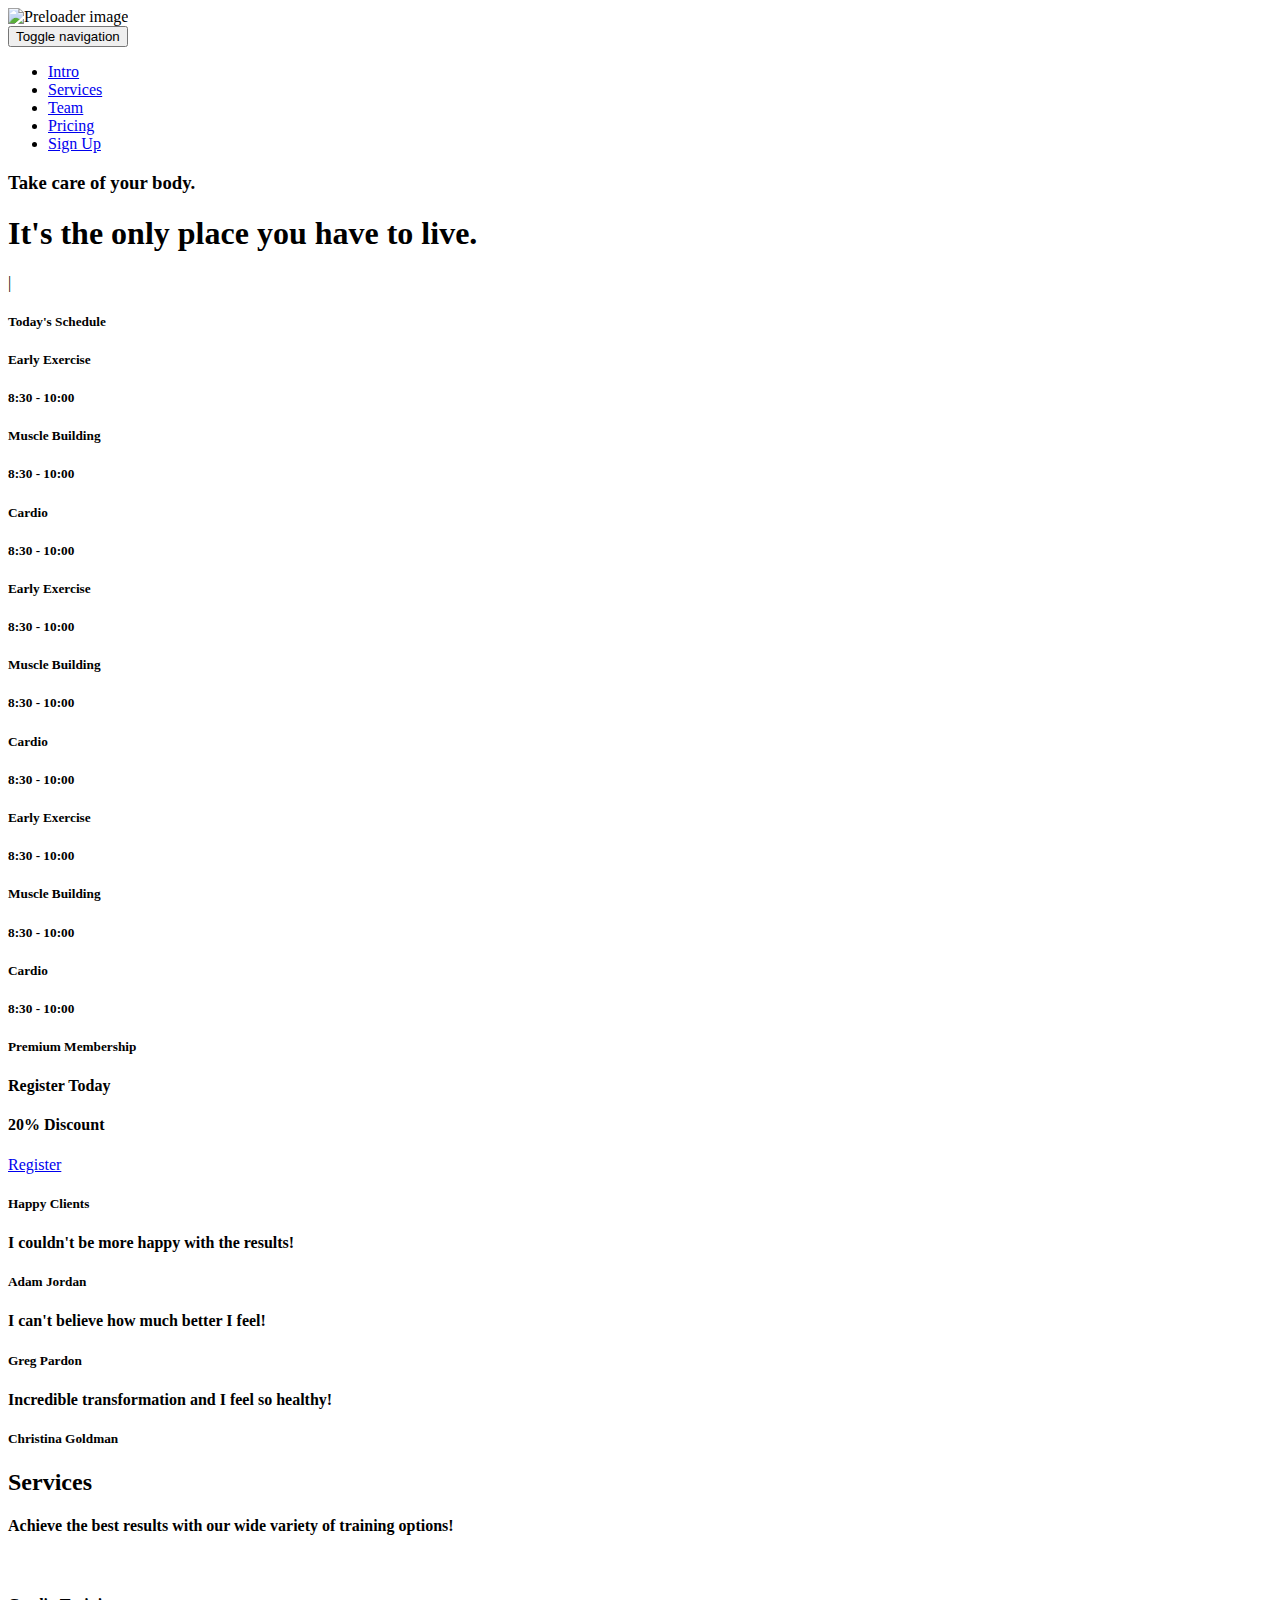
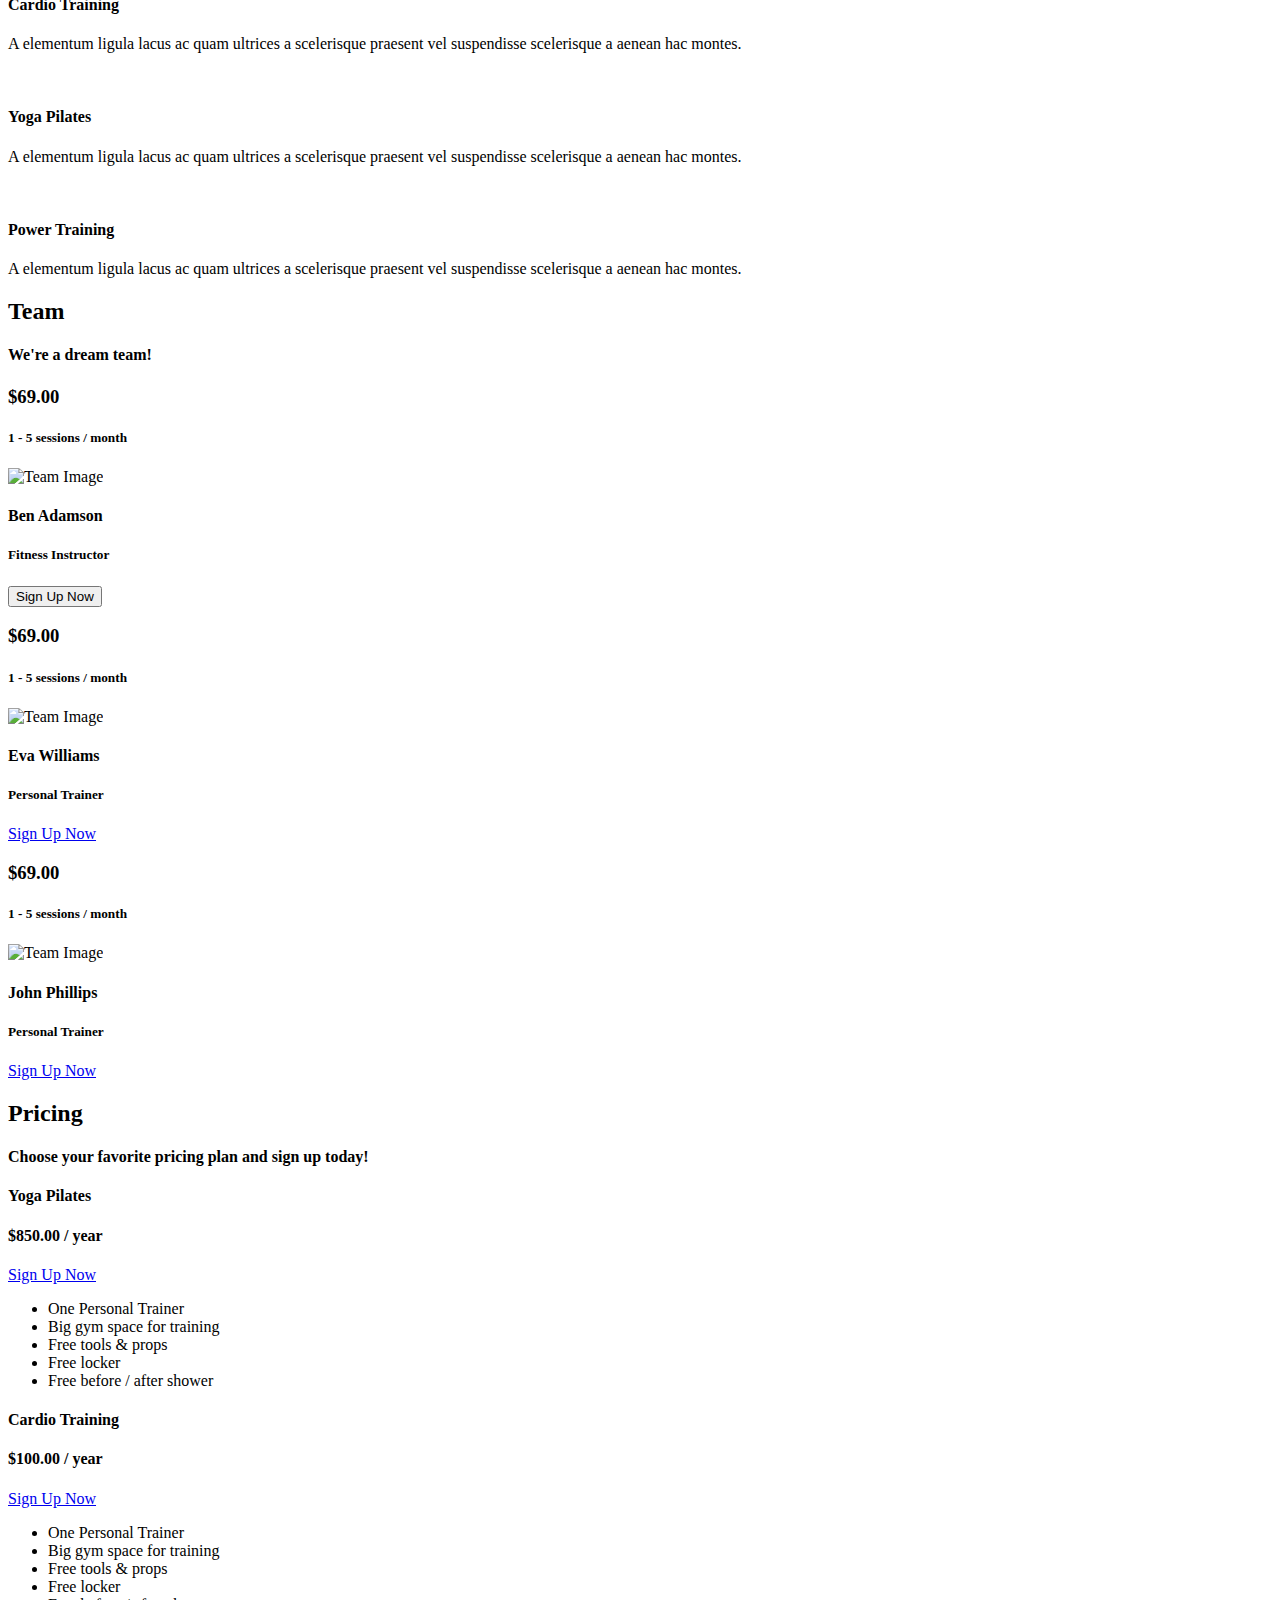
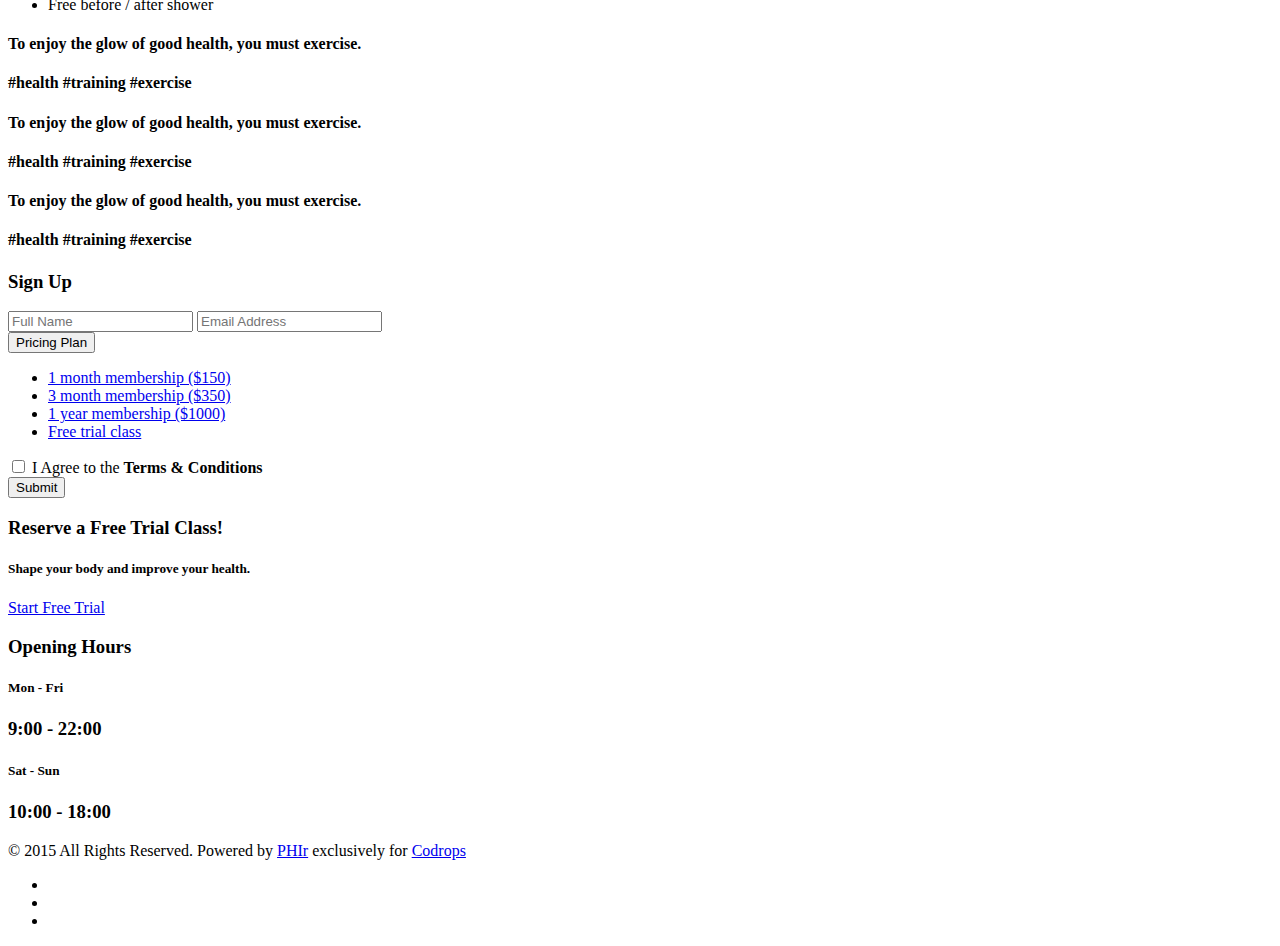
==== original/index.html @ c04156ba "Teste 1" ====
<!DOCTYPE html>
<html lang="en">

<head>
	<meta charset="UTF-8">
	<meta http-equiv="X-UA-Compatible" content="IE=edge">
	<meta name="viewport" content="width=device-width, initial-scale=1">
	<title>Cardio: Free One Page Template by Luka Cvetinovic</title>
	<meta name="description" content="Cardio is a free one page template made exclusively for Codrops by Luka Cvetinovic" />
	<meta name="keywords" content="html template, css, free, one page, gym, fitness, web design" />
	<meta name="author" content="Luka Cvetinovic for Codrops" />
	<!-- Favicons (created with http://realfavicongenerator.net/)-->
	<link rel="apple-touch-icon" sizes="57x57" href="img/favicons/apple-touch-icon-57x57.png">
	<link rel="apple-touch-icon" sizes="60x60" href="img/favicons/apple-touch-icon-60x60.png">
	<link rel="icon" type="image/png" href="img/favicons/favicon-32x32.png" sizes="32x32">
	<link rel="icon" type="image/png" href="img/favicons/favicon-16x16.png" sizes="16x16">
	<link rel="manifest" href="img/favicons/manifest.json">
	<link rel="shortcut icon" href="img/favicons/favicon.ico">
	<meta name="msapplication-TileColor" content="#00a8ff">
	<meta name="msapplication-config" content="img/favicons/browserconfig.xml">
	<meta name="theme-color" content="#ffffff">
	<!-- Normalize -->
	<link rel="stylesheet" type="text/css" href="css/normalize.css">
	<!-- Bootstrap -->
	<link rel="stylesheet" type="text/css" href="css/bootstrap.css">
	<!-- Owl -->
	<link rel="stylesheet" type="text/css" href="css/owl.css">
	<!-- Animate.css -->
	<link rel="stylesheet" type="text/css" href="css/animate.css">
	<!-- Font Awesome -->
	<link rel="stylesheet" type="text/css" href="fonts/font-awesome-4.1.0/css/font-awesome.min.css">
	<!-- Elegant Icons -->
	<link rel="stylesheet" type="text/css" href="fonts/eleganticons/et-icons.css">
	<!-- Main style -->
	<link rel="stylesheet" type="text/css" href="css/cardio.css">
</head>

<body>
	<div class="preloader">
		<img src="img/loader.gif" alt="Preloader image">
	</div>
	<nav class="navbar">
		<div class="container">
			<!-- Brand and toggle get grouped for better mobile display -->
			<div class="navbar-header">
				<button type="button" class="navbar-toggle collapsed" data-toggle="collapse" data-target="#bs-example-navbar-collapse-1">
					<span class="sr-only">Toggle navigation</span>
					<span class="icon-bar"></span>
					<span class="icon-bar"></span>
					<span class="icon-bar"></span>
				</button>
				<a class="navbar-brand" href="#"><img src="img/logo.png" data-active-url="img/logo-active.png" alt=""></a>
			</div>
			<!-- Collect the nav links, forms, and other content for toggling -->
			<div class="collapse navbar-collapse" id="bs-example-navbar-collapse-1">
				<ul class="nav navbar-nav navbar-right main-nav">
					<li><a href="#intro">Intro</a></li>
					<li><a href="#services">Services</a></li>
					<li><a href="#team">Team</a></li>
					<li><a href="#pricing">Pricing</a></li>
					<li><a href="#" data-toggle="modal" data-target="#modal1" class="btn btn-blue">Sign Up</a></li>
				</ul>
			</div>
			<!-- /.navbar-collapse -->
		</div>
		<!-- /.container-fluid -->
	</nav>
	<header id="intro">
		<div class="container">
			<div class="table">
				<div class="header-text">
					<div class="row">
						<div class="col-md-12 text-center">
							<h3 class="light white">Take care of your body.</h3>
							<h1 class="white typed">It's the only place you have to live.</h1>
							<span class="typed-cursor">|</span>
						</div>
					</div>
				</div>
			</div>
		</div>
	</header>
	<section>
		<div class="cut cut-top"></div>
		<div class="container">
			<div class="row intro-tables">
				<div class="col-md-4">
					<div class="intro-table intro-table-first">
						<h5 class="white heading">Today's Schedule</h5>
						<div class="owl-carousel owl-schedule bottom">
							<div class="item">
								<div class="schedule-row row">
									<div class="col-xs-6">
										<h5 class="regular white">Early Exercise</h5>
									</div>
									<div class="col-xs-6 text-right">
										<h5 class="white">8:30 - 10:00</h5>
									</div>
								</div>
								<div class="schedule-row row">
									<div class="col-xs-6">
										<h5 class="regular white">Muscle Building</h5>
									</div>
									<div class="col-xs-6 text-right">
										<h5 class="white">8:30 - 10:00</h5>
									</div>
								</div>
								<div class="schedule-row row">
									<div class="col-xs-6">
										<h5 class="regular white">Cardio</h5>
									</div>
									<div class="col-xs-6 text-right">
										<h5 class="white">8:30 - 10:00</h5>
									</div>
								</div>
							</div>
							<div class="item">
								<div class="schedule-row row">
									<div class="col-xs-6">
										<h5 class="regular white">Early Exercise</h5>
									</div>
									<div class="col-xs-6 text-right">
										<h5 class="white">8:30 - 10:00</h5>
									</div>
								</div>
								<div class="schedule-row row">
									<div class="col-xs-6">
										<h5 class="regular white">Muscle Building</h5>
									</div>
									<div class="col-xs-6 text-right">
										<h5 class="white">8:30 - 10:00</h5>
									</div>
								</div>
								<div class="schedule-row row">
									<div class="col-xs-6">
										<h5 class="regular white">Cardio</h5>
									</div>
									<div class="col-xs-6 text-right">
										<h5 class="white">8:30 - 10:00</h5>
									</div>
								</div>
							</div>
							<div class="item">
								<div class="schedule-row row">
									<div class="col-xs-6">
										<h5 class="regular white">Early Exercise</h5>
									</div>
									<div class="col-xs-6 text-right">
										<h5 class="white">8:30 - 10:00</h5>
									</div>
								</div>
								<div class="schedule-row row">
									<div class="col-xs-6">
										<h5 class="regular white">Muscle Building</h5>
									</div>
									<div class="col-xs-6 text-right">
										<h5 class="white">8:30 - 10:00</h5>
									</div>
								</div>
								<div class="schedule-row row">
									<div class="col-xs-6">
										<h5 class="regular white">Cardio</h5>
									</div>
									<div class="col-xs-6 text-right">
										<h5 class="white">8:30 - 10:00</h5>
									</div>
								</div>
							</div>
						</div>
					</div>
				</div>
				<div class="col-md-4">
					<div class="intro-table intro-table-hover">
						<h5 class="white heading hide-hover">Premium Membership</h5>
						<div class="bottom">
							<h4 class="white heading small-heading no-margin regular">Register Today</h4>
							<h4 class="white heading small-pt">20% Discount</h4>
							<a href="#" class="btn btn-white-fill expand">Register</a>
						</div>
					</div>
				</div>
				<div class="col-md-4">
					<div class="intro-table intro-table-third">
						<h5 class="white heading">Happy Clients</h5>
						<div class="owl-testimonials bottom">
							<div class="item">
								<h4 class="white heading content">I couldn't be more happy with the results!</h4>
								<h5 class="white heading light author">Adam Jordan</h5>
							</div>
							<div class="item">
								<h4 class="white heading content">I can't believe how much better I feel!</h4>
								<h5 class="white heading light author">Greg Pardon</h5>
							</div>
							<div class="item">
								<h4 class="white heading content">Incredible transformation and I feel so healthy!</h4>
								<h5 class="white heading light author">Christina Goldman</h5>
							</div>
						</div>
					</div>
				</div>
			</div>
		</div>
	</section>
	<section id="services" class="section section-padded">
		<div class="container">
			<div class="row text-center title">
				<h2>Services</h2>
				<h4 class="light muted">Achieve the best results with our wide variety of training options!</h4>
			</div>
			<div class="row services">
				<div class="col-md-4">
					<div class="service">
						<div class="icon-holder">
							<img src="img/icons/heart-blue.png" alt="" class="icon">
						</div>
						<h4 class="heading">Cardio Training</h4>
						<p class="description">A elementum ligula lacus ac quam ultrices a scelerisque praesent vel suspendisse scelerisque a aenean hac montes.</p>
					</div>
				</div>
				<div class="col-md-4">
					<div class="service">
						<div class="icon-holder">
							<img src="img/icons/guru-blue.png" alt="" class="icon">
						</div>
						<h4 class="heading">Yoga Pilates</h4>
						<p class="description">A elementum ligula lacus ac quam ultrices a scelerisque praesent vel suspendisse scelerisque a aenean hac montes.</p>
					</div>
				</div>
				<div class="col-md-4">
					<div class="service">
						<div class="icon-holder">
							<img src="img/icons/weight-blue.png" alt="" class="icon">
						</div>
						<h4 class="heading">Power Training</h4>
						<p class="description">A elementum ligula lacus ac quam ultrices a scelerisque praesent vel suspendisse scelerisque a aenean hac montes.</p>
					</div>
				</div>
			</div>
		</div>
		<div class="cut cut-bottom"></div>
	</section>
	<section id="team" class="section gray-bg">
		<div class="container">
			<div class="row title text-center">
				<h2 class="margin-top">Team</h2>
				<h4 class="light muted">We're a dream team!</h4>
			</div>
			<div class="row">
				<div class="col-md-4">
					<div class="team text-center">
						<div class="cover" style="background:url('img/team/team-cover1.jpg'); background-size:cover;">
							<div class="overlay text-center">
								<h3 class="white">$69.00</h3>
								<h5 class="light light-white">1 - 5 sessions / month</h5>
							</div>
						</div>
						<img src="img/team/team3.jpg" alt="Team Image" class="avatar">
						<div class="title">
							<h4>Ben Adamson</h4>
							<h5 class="muted regular">Fitness Instructor</h5>
						</div>
						<button data-toggle="modal" data-target="#modal1" class="btn btn-blue-fill">Sign Up Now</button>
					</div>
				</div>
				<div class="col-md-4">
					<div class="team text-center">
						<div class="cover" style="background:url('img/team/team-cover2.jpg'); background-size:cover;">
							<div class="overlay text-center">
								<h3 class="white">$69.00</h3>
								<h5 class="light light-white">1 - 5 sessions / month</h5>
							</div>
						</div>
						<img src="img/team/team1.jpg" alt="Team Image" class="avatar">
						<div class="title">
							<h4>Eva Williams</h4>
							<h5 class="muted regular">Personal Trainer</h5>
						</div>
						<a href="#" data-toggle="modal" data-target="#modal1" class="btn btn-blue-fill ripple">Sign Up Now</a>
					</div>
				</div>
				<div class="col-md-4">
					<div class="team text-center">
						<div class="cover" style="background:url('img/team/team-cover3.jpg'); background-size:cover;">
							<div class="overlay text-center">
								<h3 class="white">$69.00</h3>
								<h5 class="light light-white">1 - 5 sessions / month</h5>
							</div>
						</div>
						<img src="img/team/team2.jpg" alt="Team Image" class="avatar">
						<div class="title">
							<h4>John Phillips</h4>
							<h5 class="muted regular">Personal Trainer</h5>
						</div>
						<a href="#" data-toggle="modal" data-target="#modal1" class="btn btn-blue-fill ripple">Sign Up Now</a>
					</div>
				</div>
			</div>
		</div>
	</section>
	<section id="pricing" class="section">
		<div class="container">
			<div class="row title text-center">
				<h2 class="margin-top white">Pricing</h2>
				<h4 class="light white">Choose your favorite pricing plan and sign up today!</h4>
			</div>
			<div class="row no-margin">
				<div class="col-md-7 no-padding col-md-offset-5 pricings text-center">
					<div class="pricing">
						<div class="box-main active" data-img="img/pricing1.jpg">
							<h4 class="white">Yoga Pilates</h4>
							<h4 class="white regular light">$850.00 <span class="small-font">/ year</span></h4>
							<a href="#" data-toggle="modal" data-target="#modal1" class="btn btn-white-fill">Sign Up Now</a>
							<i class="info-icon icon_question"></i>
						</div>
						<div class="box-second active">
							<ul class="white-list text-left">
								<li>One Personal Trainer</li>
								<li>Big gym space for training</li>
								<li>Free tools &amp; props</li>
								<li>Free locker</li>
								<li>Free before / after shower</li>
							</ul>
						</div>
					</div>
					<div class="pricing">
						<div class="box-main" data-img="img/pricing2.jpg">
							<h4 class="white">Cardio Training</h4>
							<h4 class="white regular light">$100.00 <span class="small-font">/ year</span></h4>
							<a href="#" data-toggle="modal" data-target="#modal1" class="btn btn-white-fill">Sign Up Now</a>
							<i class="info-icon icon_question"></i>
						</div>
						<div class="box-second">
							<ul class="white-list text-left">
								<li>One Personal Trainer</li>
								<li>Big gym space for training</li>
								<li>Free tools &amp; props</li>
								<li>Free locker</li>
								<li>Free before / after shower</li>
							</ul>
						</div>
					</div>
				</div>
			</div>
		</div>
	</section>
	<section class="section section-padded blue-bg">
		<div class="container">
			<div class="row">
				<div class="col-md-8 col-md-offset-2">
					<div class="owl-twitter owl-carousel">
						<div class="item text-center">
							<i class="icon fa fa-twitter"></i>
							<h4 class="white light">To enjoy the glow of good health, you must exercise.</h4>
							<h4 class="light-white light">#health #training #exercise</h4>
						</div>
						<div class="item text-center">
							<i class="icon fa fa-twitter"></i>
							<h4 class="white light">To enjoy the glow of good health, you must exercise.</h4>
							<h4 class="light-white light">#health #training #exercise</h4>
						</div>
						<div class="item text-center">
							<i class="icon fa fa-twitter"></i>
							<h4 class="white light">To enjoy the glow of good health, you must exercise.</h4>
							<h4 class="light-white light">#health #training #exercise</h4>
						</div>
					</div>
				</div>
			</div>
		</div>
	</section>
	<div class="modal fade" id="modal1" tabindex="-1" role="dialog" aria-labelledby="myModalLabel" aria-hidden="true">
		<div class="modal-dialog">
			<div class="modal-content modal-popup">
				<a href="#" class="close-link"><i class="icon_close_alt2"></i></a>
				<h3 class="white">Sign Up</h3>
				<form action="" class="popup-form">
					<input type="text" class="form-control form-white" placeholder="Full Name">
					<input type="text" class="form-control form-white" placeholder="Email Address">
					<div class="dropdown">
						<button id="dLabel" class="form-control form-white dropdown" type="button" data-toggle="dropdown" aria-haspopup="true" aria-expanded="false">
							Pricing Plan
						</button>
						<ul class="dropdown-menu animated fadeIn" role="menu" aria-labelledby="dLabel">
							<li class="animated lightSpeedIn"><a href="#">1 month membership ($150)</a></li>
							<li class="animated lightSpeedIn"><a href="#">3 month membership ($350)</a></li>
							<li class="animated lightSpeedIn"><a href="#">1 year membership ($1000)</a></li>
							<li class="animated lightSpeedIn"><a href="#">Free trial class</a></li>
						</ul>
					</div>
					<div class="checkbox-holder text-left">
						<div class="checkbox">
							<input type="checkbox" value="None" id="squaredOne" name="check" />
							<label for="squaredOne"><span>I Agree to the <strong>Terms &amp; Conditions</strong></span></label>
						</div>
					</div>
					<button type="submit" class="btn btn-submit">Submit</button>
				</form>
			</div>
		</div>
	</div>
	<footer>
		<div class="container">
			<div class="row">
				<div class="col-sm-6 text-center-mobile">
					<h3 class="white">Reserve a Free Trial Class!</h3>
					<h5 class="light regular light-white">Shape your body and improve your health.</h5>
					<a href="#" class="btn btn-blue ripple trial-button">Start Free Trial</a>
				</div>
				<div class="col-sm-6 text-center-mobile">
					<h3 class="white">Opening Hours <span class="open-blink"></span></h3>
					<div class="row opening-hours">
						<div class="col-sm-6 text-center-mobile">
							<h5 class="light-white light">Mon - Fri</h5>
							<h3 class="regular white">9:00 - 22:00</h3>
						</div>
						<div class="col-sm-6 text-center-mobile">
							<h5 class="light-white light">Sat - Sun</h5>
							<h3 class="regular white">10:00 - 18:00</h3>
						</div>
					</div>
				</div>
			</div>
			<div class="row bottom-footer text-center-mobile">
				<div class="col-sm-8">
					<p>&copy; 2015 All Rights Reserved. Powered by <a href="http://www.phir.co/">PHIr</a> exclusively for <a href="http://tympanus.net/codrops/">Codrops</a></p>
				</div>
				<div class="col-sm-4 text-right text-center-mobile">
					<ul class="social-footer">
						<li><a href="http://www.facebook.com/pages/Codrops/159107397912"><i class="fa fa-facebook"></i></a></li>
						<li><a href="http://www.twitter.com/codrops"><i class="fa fa-twitter"></i></a></li>
						<li><a href="https://plus.google.com/101095823814290637419"><i class="fa fa-google-plus"></i></a></li>
					</ul>
				</div>
			</div>
		</div>
	</footer>
	<!-- Holder for mobile navigation -->
	<div class="mobile-nav">
		<ul>
		</ul>
		<a href="#" class="close-link"><i class="arrow_up"></i></a>
	</div>
	<!-- Scripts -->
	<script src="js/jquery-1.11.1.min.js"></script>
	<script src="js/owl.carousel.min.js"></script>
	<script src="js/bootstrap.min.js"></script>
	<script src="js/wow.min.js"></script>
	<script src="js/typewriter.js"></script>
	<script src="js/jquery.onepagenav.js"></script>
	<script src="js/main.js"></script>
</body>

</html>
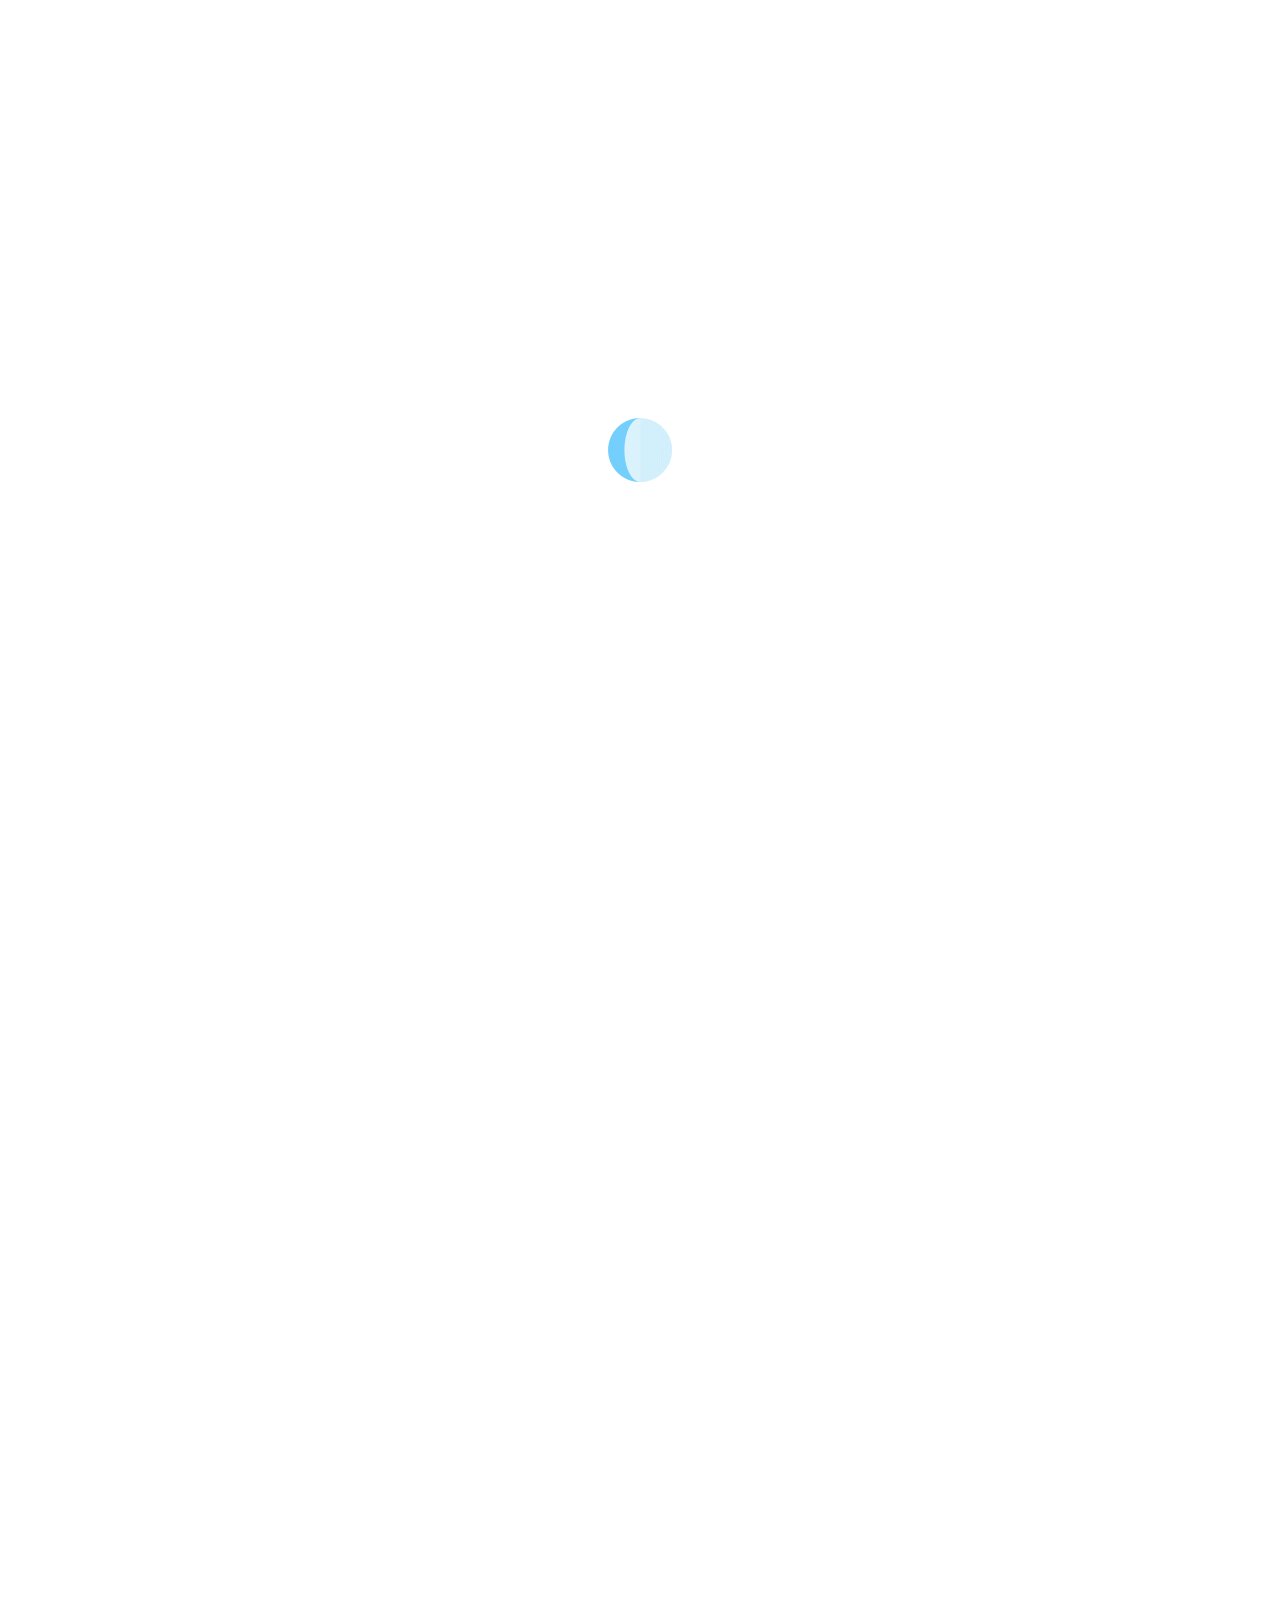
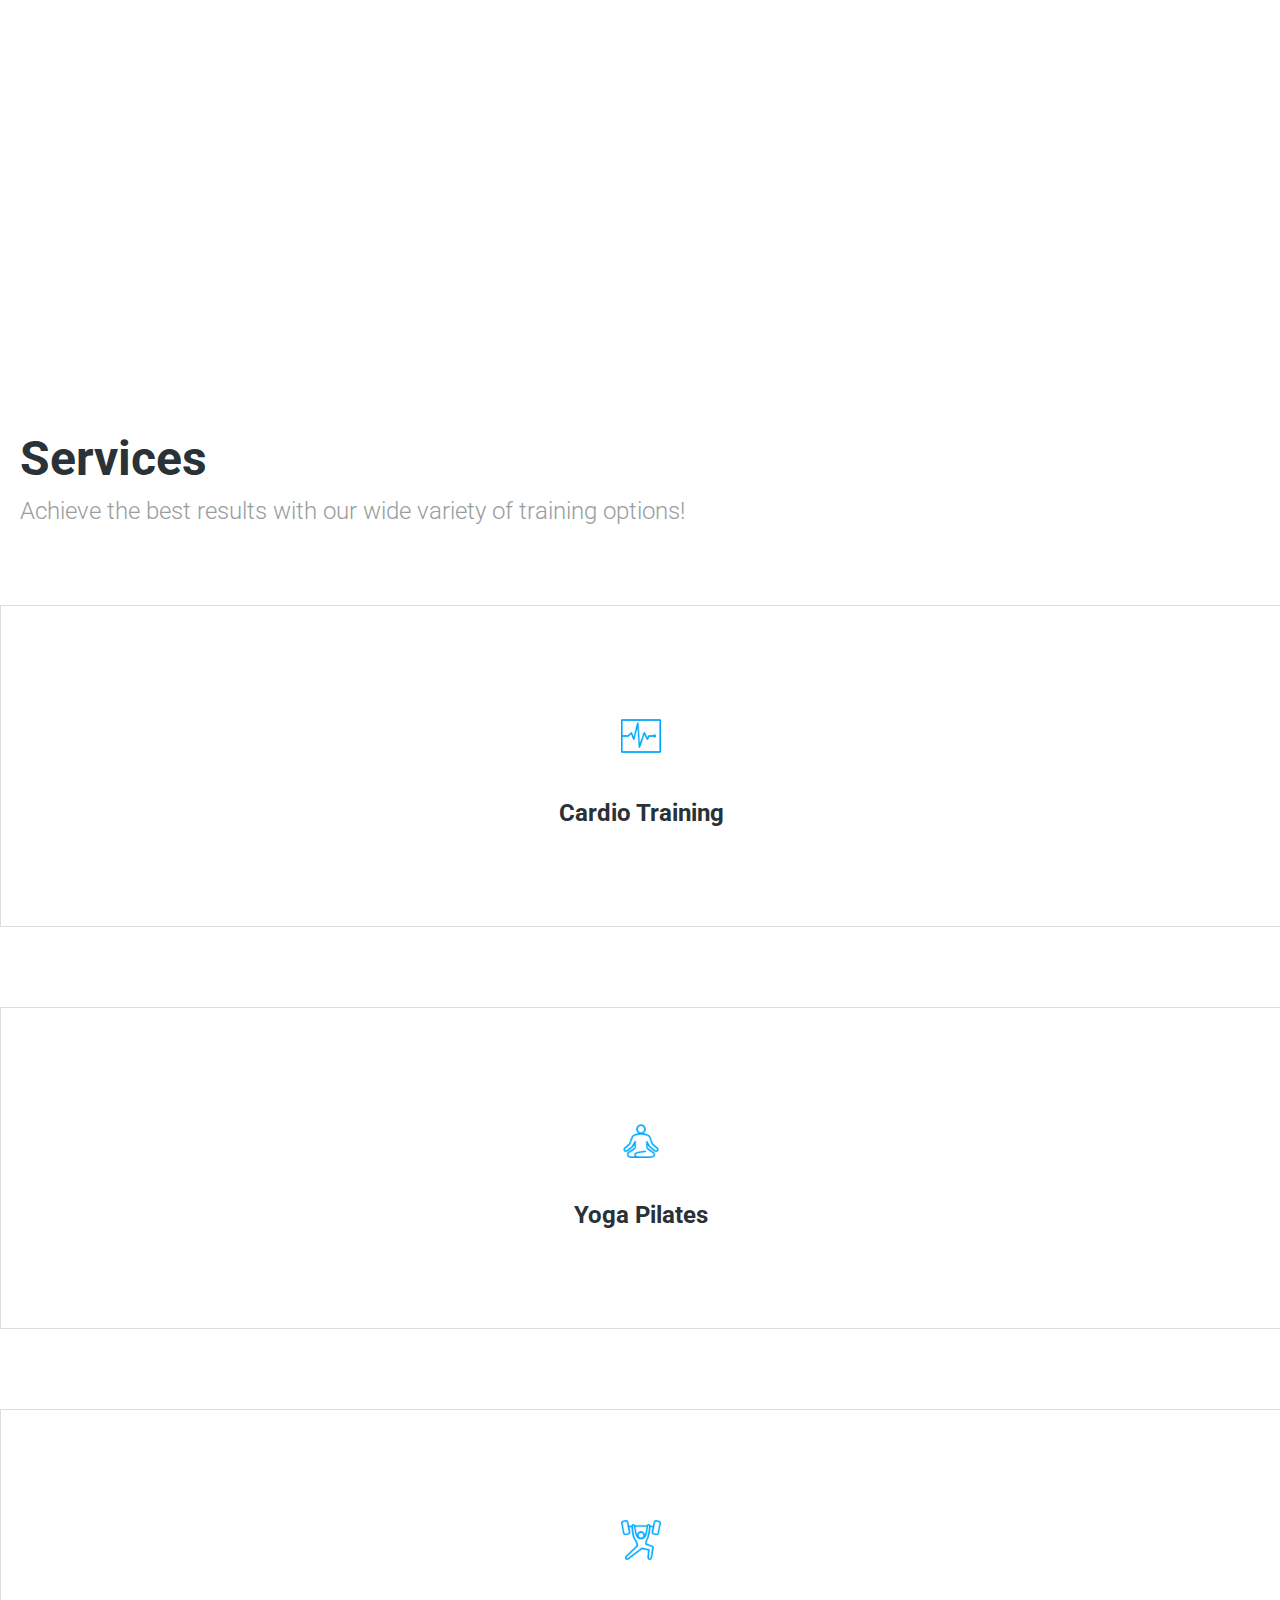
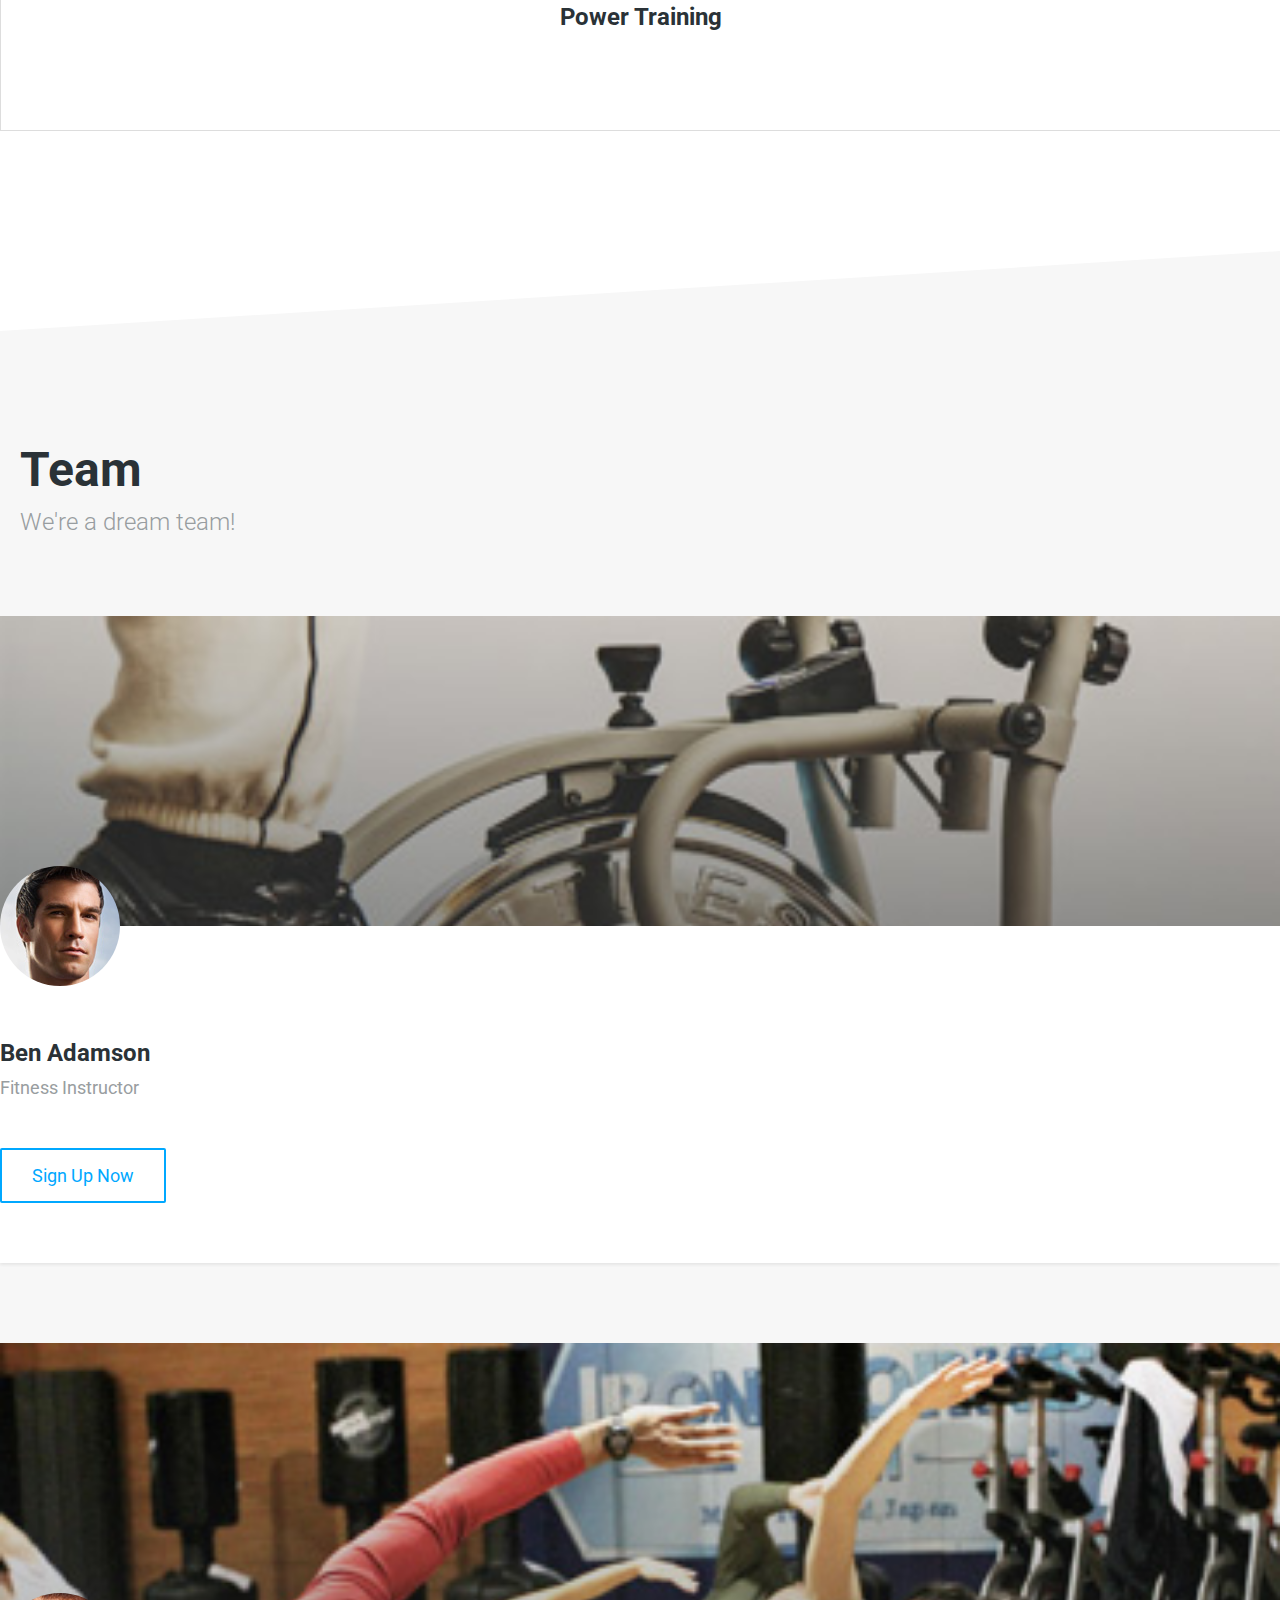
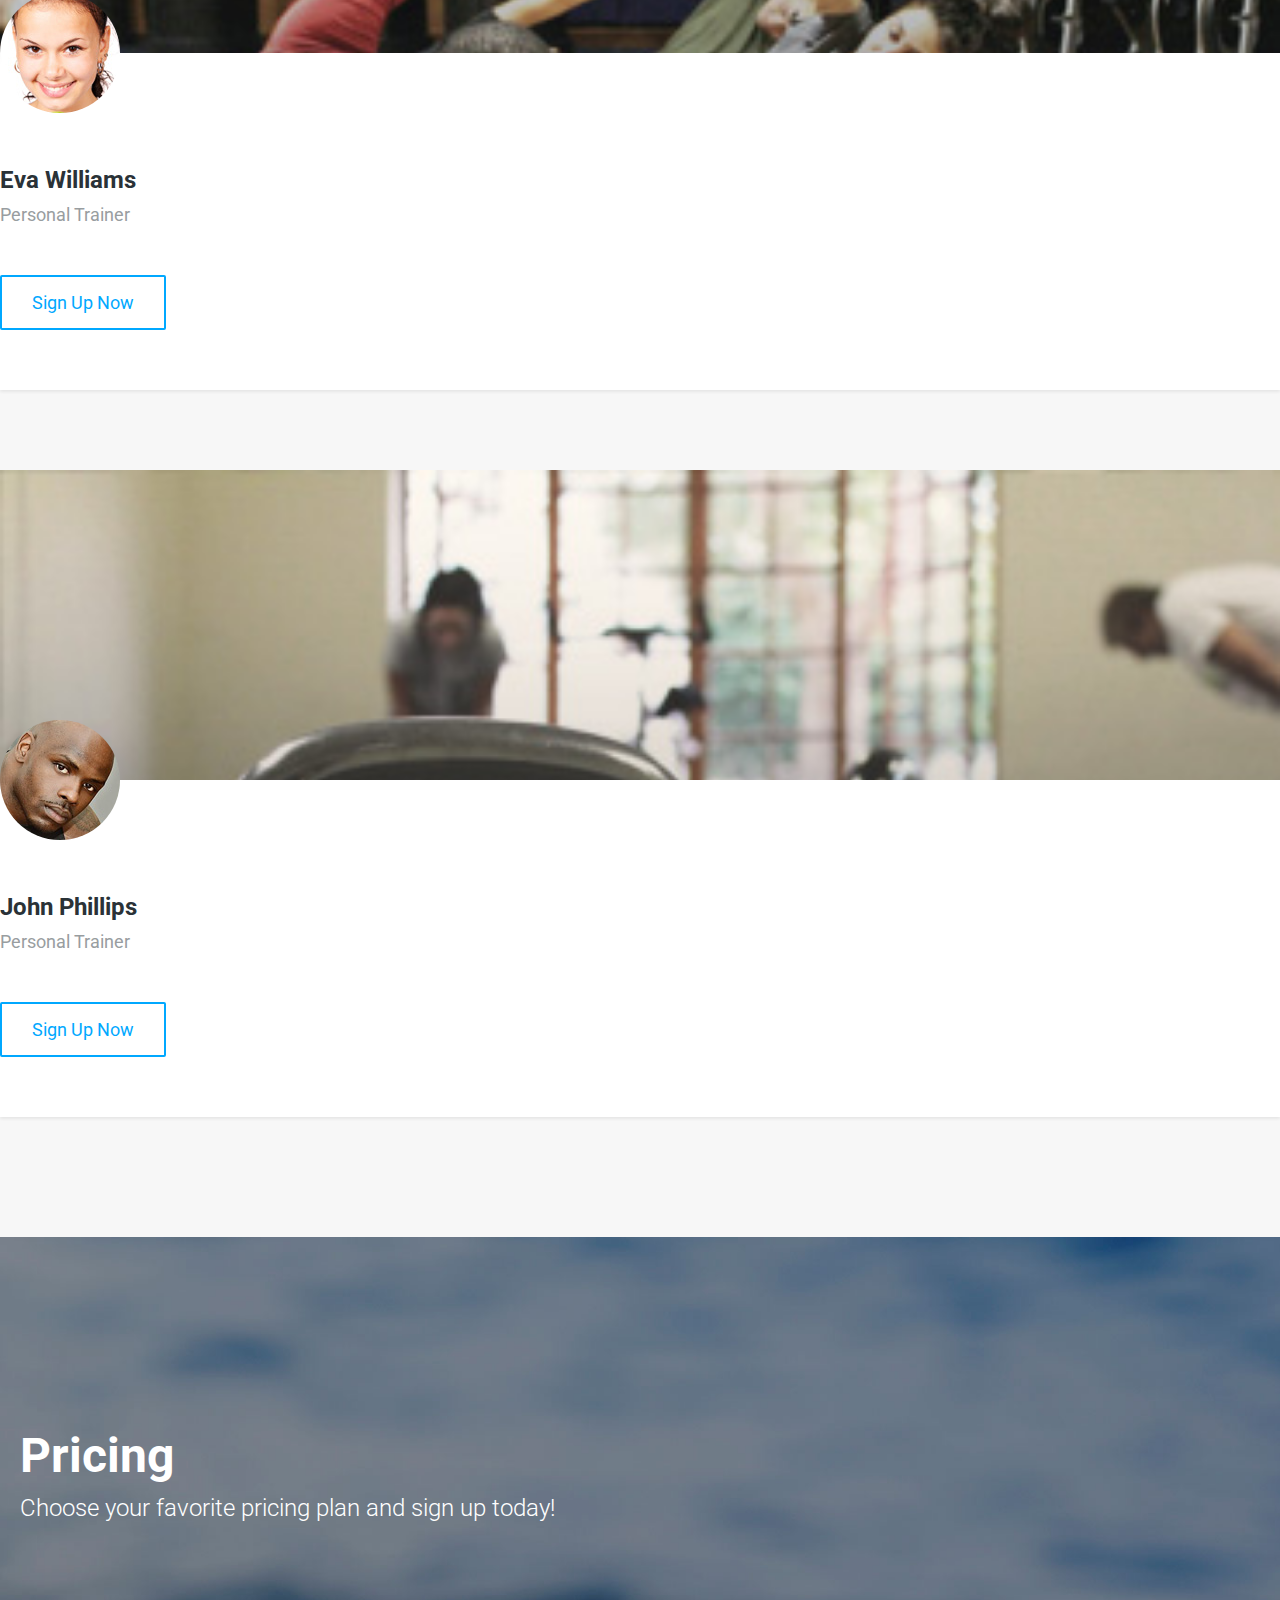
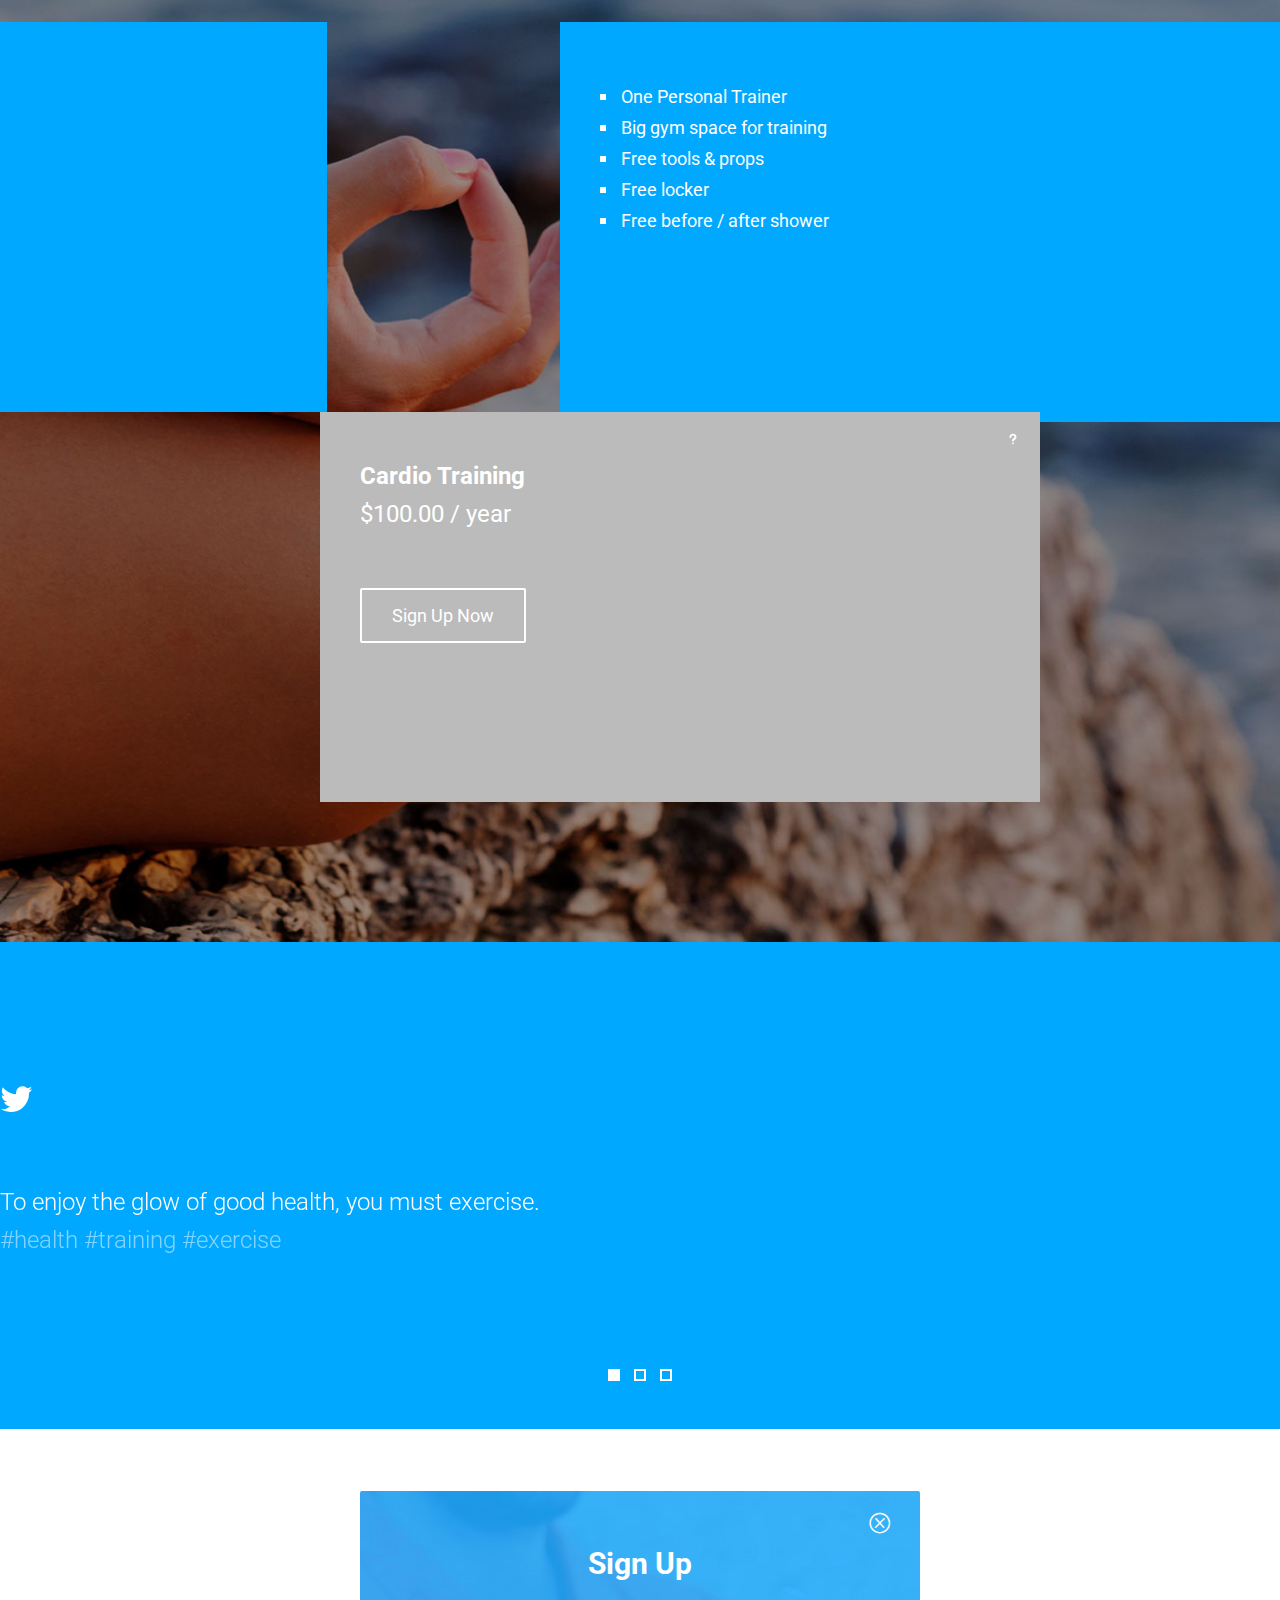
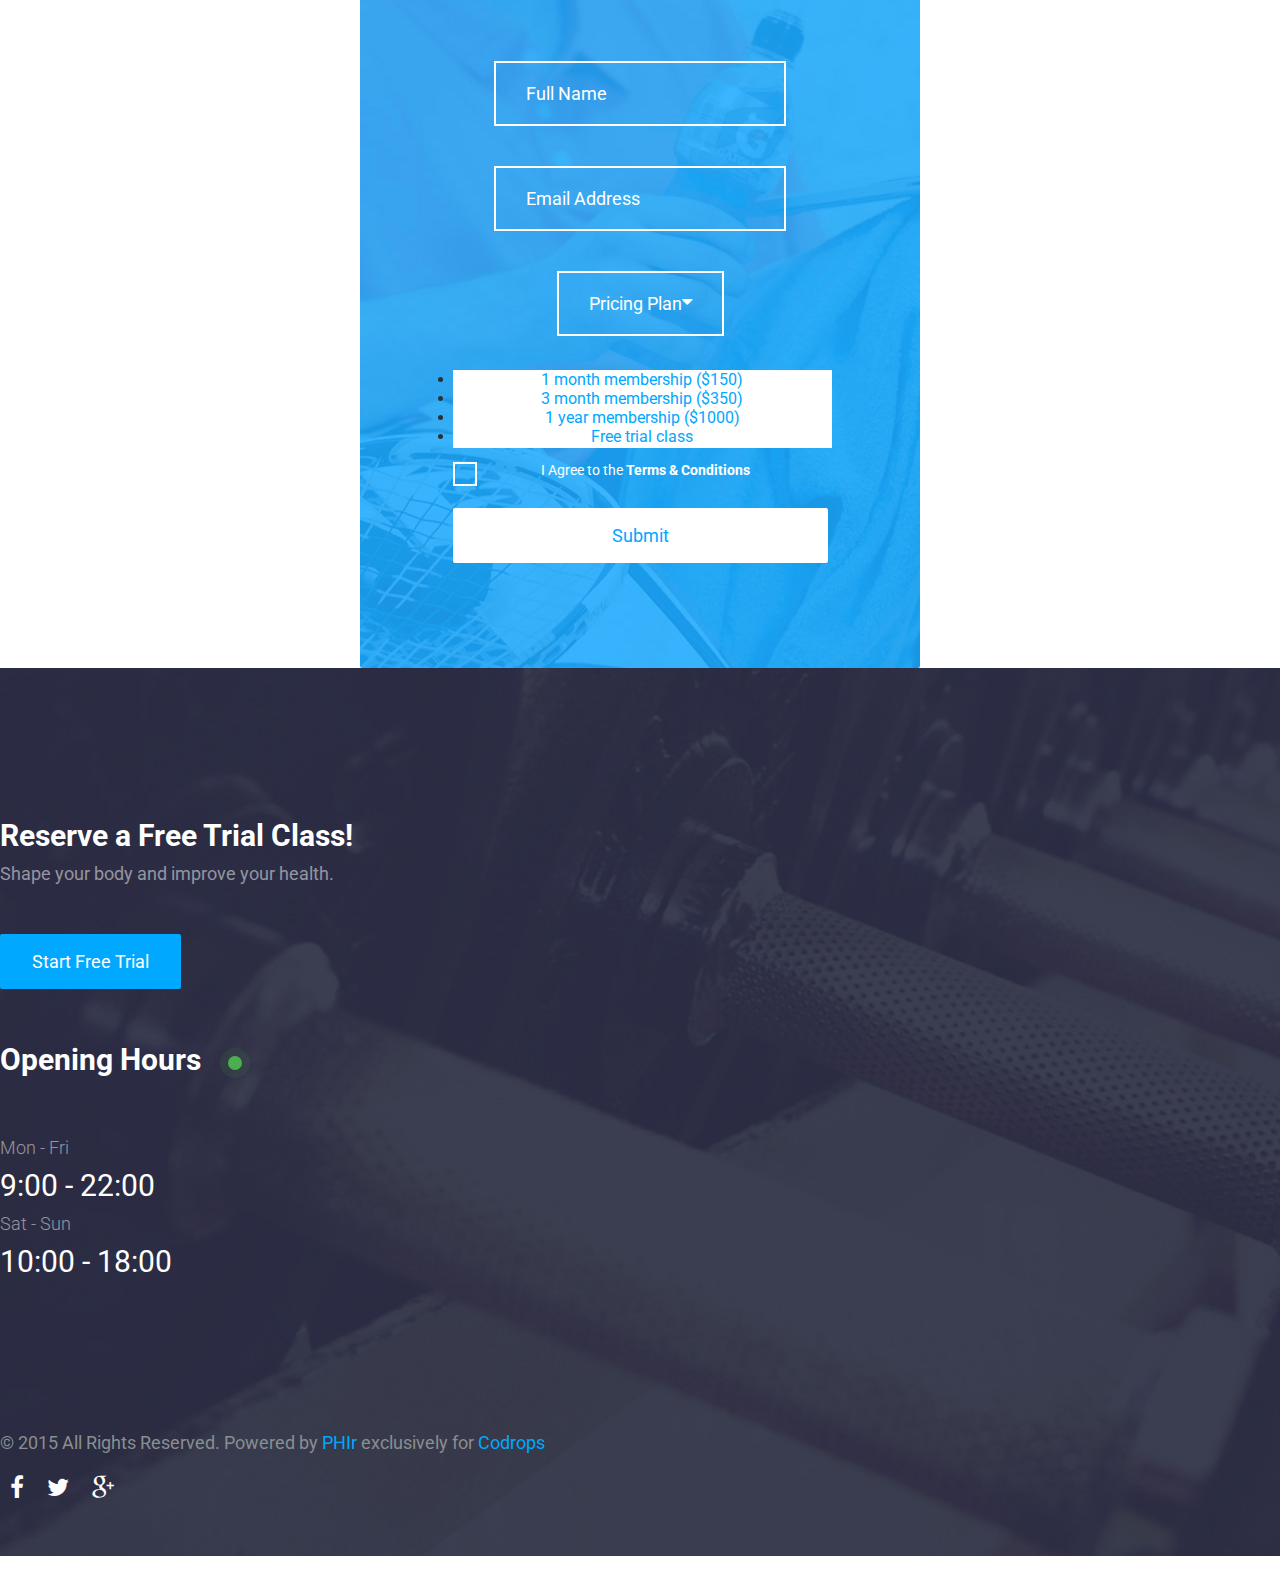
==== commit 7b5b3eda: "Modificacoes grandes no site" ====
--- a/original/index.html
+++ b/original/index.html
@@ -1,453 +1,453 @@
-<!DOCTYPE html>
-<html lang="en">
-
-<head>
-	<meta charset="UTF-8">
-	<meta http-equiv="X-UA-Compatible" content="IE=edge">
-	<meta name="viewport" content="width=device-width, initial-scale=1">
-	<title>Cardio: Free One Page Template by Luka Cvetinovic</title>
-	<meta name="description" content="Cardio is a free one page template made exclusively for Codrops by Luka Cvetinovic" />
-	<meta name="keywords" content="html template, css, free, one page, gym, fitness, web design" />
-	<meta name="author" content="Luka Cvetinovic for Codrops" />
-	<!-- Favicons (created with http://realfavicongenerator.net/)-->
-	<link rel="apple-touch-icon" sizes="57x57" href="img/favicons/apple-touch-icon-57x57.png">
-	<link rel="apple-touch-icon" sizes="60x60" href="img/favicons/apple-touch-icon-60x60.png">
-	<link rel="icon" type="image/png" href="img/favicons/favicon-32x32.png" sizes="32x32">
-	<link rel="icon" type="image/png" href="img/favicons/favicon-16x16.png" sizes="16x16">
-	<link rel="manifest" href="img/favicons/manifest.json">
-	<link rel="shortcut icon" href="img/favicons/favicon.ico">
-	<meta name="msapplication-TileColor" content="#00a8ff">
-	<meta name="msapplication-config" content="img/favicons/browserconfig.xml">
-	<meta name="theme-color" content="#ffffff">
-	<!-- Normalize -->
-	<link rel="stylesheet" type="text/css" href="css/normalize.css">
-	<!-- Bootstrap -->
-	<link rel="stylesheet" type="text/css" href="css/bootstrap.css">
-	<!-- Owl -->
-	<link rel="stylesheet" type="text/css" href="css/owl.css">
-	<!-- Animate.css -->
-	<link rel="stylesheet" type="text/css" href="css/animate.css">
-	<!-- Font Awesome -->
-	<link rel="stylesheet" type="text/css" href="fonts/font-awesome-4.1.0/css/font-awesome.min.css">
-	<!-- Elegant Icons -->
-	<link rel="stylesheet" type="text/css" href="fonts/eleganticons/et-icons.css">
-	<!-- Main style -->
-	<link rel="stylesheet" type="text/css" href="css/cardio.css">
-</head>
-
-<body>
-	<div class="preloader">
-		<img src="img/loader.gif" alt="Preloader image">
-	</div>
-	<nav class="navbar">
-		<div class="container">
-			<!-- Brand and toggle get grouped for better mobile display -->
-			<div class="navbar-header">
-				<button type="button" class="navbar-toggle collapsed" data-toggle="collapse" data-target="#bs-example-navbar-collapse-1">
-					<span class="sr-only">Toggle navigation</span>
-					<span class="icon-bar"></span>
-					<span class="icon-bar"></span>
-					<span class="icon-bar"></span>
-				</button>
-				<a class="navbar-brand" href="#"><img src="img/logo.png" data-active-url="img/logo-active.png" alt=""></a>
-			</div>
-			<!-- Collect the nav links, forms, and other content for toggling -->
-			<div class="collapse navbar-collapse" id="bs-example-navbar-collapse-1">
-				<ul class="nav navbar-nav navbar-right main-nav">
-					<li><a href="#intro">Intro</a></li>
-					<li><a href="#services">Services</a></li>
-					<li><a href="#team">Team</a></li>
-					<li><a href="#pricing">Pricing</a></li>
-					<li><a href="#" data-toggle="modal" data-target="#modal1" class="btn btn-blue">Sign Up</a></li>
-				</ul>
-			</div>
-			<!-- /.navbar-collapse -->
-		</div>
-		<!-- /.container-fluid -->
-	</nav>
-	<header id="intro">
-		<div class="container">
-			<div class="table">
-				<div class="header-text">
-					<div class="row">
-						<div class="col-md-12 text-center">
-							<h3 class="light white">Take care of your body.</h3>
-							<h1 class="white typed">It's the only place you have to live.</h1>
-							<span class="typed-cursor">|</span>
-						</div>
-					</div>
-				</div>
-			</div>
-		</div>
-	</header>
-	<section>
-		<div class="cut cut-top"></div>
-		<div class="container">
-			<div class="row intro-tables">
-				<div class="col-md-4">
-					<div class="intro-table intro-table-first">
-						<h5 class="white heading">Today's Schedule</h5>
-						<div class="owl-carousel owl-schedule bottom">
-							<div class="item">
-								<div class="schedule-row row">
-									<div class="col-xs-6">
-										<h5 class="regular white">Early Exercise</h5>
-									</div>
-									<div class="col-xs-6 text-right">
-										<h5 class="white">8:30 - 10:00</h5>
-									</div>
-								</div>
-								<div class="schedule-row row">
-									<div class="col-xs-6">
-										<h5 class="regular white">Muscle Building</h5>
-									</div>
-									<div class="col-xs-6 text-right">
-										<h5 class="white">8:30 - 10:00</h5>
-									</div>
-								</div>
-								<div class="schedule-row row">
-									<div class="col-xs-6">
-										<h5 class="regular white">Cardio</h5>
-									</div>
-									<div class="col-xs-6 text-right">
-										<h5 class="white">8:30 - 10:00</h5>
-									</div>
-								</div>
-							</div>
-							<div class="item">
-								<div class="schedule-row row">
-									<div class="col-xs-6">
-										<h5 class="regular white">Early Exercise</h5>
-									</div>
-									<div class="col-xs-6 text-right">
-										<h5 class="white">8:30 - 10:00</h5>
-									</div>
-								</div>
-								<div class="schedule-row row">
-									<div class="col-xs-6">
-										<h5 class="regular white">Muscle Building</h5>
-									</div>
-									<div class="col-xs-6 text-right">
-										<h5 class="white">8:30 - 10:00</h5>
-									</div>
-								</div>
-								<div class="schedule-row row">
-									<div class="col-xs-6">
-										<h5 class="regular white">Cardio</h5>
-									</div>
-									<div class="col-xs-6 text-right">
-										<h5 class="white">8:30 - 10:00</h5>
-									</div>
-								</div>
-							</div>
-							<div class="item">
-								<div class="schedule-row row">
-									<div class="col-xs-6">
-										<h5 class="regular white">Early Exercise</h5>
-									</div>
-									<div class="col-xs-6 text-right">
-										<h5 class="white">8:30 - 10:00</h5>
-									</div>
-								</div>
-								<div class="schedule-row row">
-									<div class="col-xs-6">
-										<h5 class="regular white">Muscle Building</h5>
-									</div>
-									<div class="col-xs-6 text-right">
-										<h5 class="white">8:30 - 10:00</h5>
-									</div>
-								</div>
-								<div class="schedule-row row">
-									<div class="col-xs-6">
-										<h5 class="regular white">Cardio</h5>
-									</div>
-									<div class="col-xs-6 text-right">
-										<h5 class="white">8:30 - 10:00</h5>
-									</div>
-								</div>
-							</div>
-						</div>
-					</div>
-				</div>
-				<div class="col-md-4">
-					<div class="intro-table intro-table-hover">
-						<h5 class="white heading hide-hover">Premium Membership</h5>
-						<div class="bottom">
-							<h4 class="white heading small-heading no-margin regular">Register Today</h4>
-							<h4 class="white heading small-pt">20% Discount</h4>
-							<a href="#" class="btn btn-white-fill expand">Register</a>
-						</div>
-					</div>
-				</div>
-				<div class="col-md-4">
-					<div class="intro-table intro-table-third">
-						<h5 class="white heading">Happy Clients</h5>
-						<div class="owl-testimonials bottom">
-							<div class="item">
-								<h4 class="white heading content">I couldn't be more happy with the results!</h4>
-								<h5 class="white heading light author">Adam Jordan</h5>
-							</div>
-							<div class="item">
-								<h4 class="white heading content">I can't believe how much better I feel!</h4>
-								<h5 class="white heading light author">Greg Pardon</h5>
-							</div>
-							<div class="item">
-								<h4 class="white heading content">Incredible transformation and I feel so healthy!</h4>
-								<h5 class="white heading light author">Christina Goldman</h5>
-							</div>
-						</div>
-					</div>
-				</div>
-			</div>
-		</div>
-	</section>
-	<section id="services" class="section section-padded">
-		<div class="container">
-			<div class="row text-center title">
-				<h2>Services</h2>
-				<h4 class="light muted">Achieve the best results with our wide variety of training options!</h4>
-			</div>
-			<div class="row services">
-				<div class="col-md-4">
-					<div class="service">
-						<div class="icon-holder">
-							<img src="img/icons/heart-blue.png" alt="" class="icon">
-						</div>
-						<h4 class="heading">Cardio Training</h4>
-						<p class="description">A elementum ligula lacus ac quam ultrices a scelerisque praesent vel suspendisse scelerisque a aenean hac montes.</p>
-					</div>
-				</div>
-				<div class="col-md-4">
-					<div class="service">
-						<div class="icon-holder">
-							<img src="img/icons/guru-blue.png" alt="" class="icon">
-						</div>
-						<h4 class="heading">Yoga Pilates</h4>
-						<p class="description">A elementum ligula lacus ac quam ultrices a scelerisque praesent vel suspendisse scelerisque a aenean hac montes.</p>
-					</div>
-				</div>
-				<div class="col-md-4">
-					<div class="service">
-						<div class="icon-holder">
-							<img src="img/icons/weight-blue.png" alt="" class="icon">
-						</div>
-						<h4 class="heading">Power Training</h4>
-						<p class="description">A elementum ligula lacus ac quam ultrices a scelerisque praesent vel suspendisse scelerisque a aenean hac montes.</p>
-					</div>
-				</div>
-			</div>
-		</div>
-		<div class="cut cut-bottom"></div>
-	</section>
-	<section id="team" class="section gray-bg">
-		<div class="container">
-			<div class="row title text-center">
-				<h2 class="margin-top">Team</h2>
-				<h4 class="light muted">We're a dream team!</h4>
-			</div>
-			<div class="row">
-				<div class="col-md-4">
-					<div class="team text-center">
-						<div class="cover" style="background:url('img/team/team-cover1.jpg'); background-size:cover;">
-							<div class="overlay text-center">
-								<h3 class="white">$69.00</h3>
-								<h5 class="light light-white">1 - 5 sessions / month</h5>
-							</div>
-						</div>
-						<img src="img/team/team3.jpg" alt="Team Image" class="avatar">
-						<div class="title">
-							<h4>Ben Adamson</h4>
-							<h5 class="muted regular">Fitness Instructor</h5>
-						</div>
-						<button data-toggle="modal" data-target="#modal1" class="btn btn-blue-fill">Sign Up Now</button>
-					</div>
-				</div>
-				<div class="col-md-4">
-					<div class="team text-center">
-						<div class="cover" style="background:url('img/team/team-cover2.jpg'); background-size:cover;">
-							<div class="overlay text-center">
-								<h3 class="white">$69.00</h3>
-								<h5 class="light light-white">1 - 5 sessions / month</h5>
-							</div>
-						</div>
-						<img src="img/team/team1.jpg" alt="Team Image" class="avatar">
-						<div class="title">
-							<h4>Eva Williams</h4>
-							<h5 class="muted regular">Personal Trainer</h5>
-						</div>
-						<a href="#" data-toggle="modal" data-target="#modal1" class="btn btn-blue-fill ripple">Sign Up Now</a>
-					</div>
-				</div>
-				<div class="col-md-4">
-					<div class="team text-center">
-						<div class="cover" style="background:url('img/team/team-cover3.jpg'); background-size:cover;">
-							<div class="overlay text-center">
-								<h3 class="white">$69.00</h3>
-								<h5 class="light light-white">1 - 5 sessions / month</h5>
-							</div>
-						</div>
-						<img src="img/team/team2.jpg" alt="Team Image" class="avatar">
-						<div class="title">
-							<h4>John Phillips</h4>
-							<h5 class="muted regular">Personal Trainer</h5>
-						</div>
-						<a href="#" data-toggle="modal" data-target="#modal1" class="btn btn-blue-fill ripple">Sign Up Now</a>
-					</div>
-				</div>
-			</div>
-		</div>
-	</section>
-	<section id="pricing" class="section">
-		<div class="container">
-			<div class="row title text-center">
-				<h2 class="margin-top white">Pricing</h2>
-				<h4 class="light white">Choose your favorite pricing plan and sign up today!</h4>
-			</div>
-			<div class="row no-margin">
-				<div class="col-md-7 no-padding col-md-offset-5 pricings text-center">
-					<div class="pricing">
-						<div class="box-main active" data-img="img/pricing1.jpg">
-							<h4 class="white">Yoga Pilates</h4>
-							<h4 class="white regular light">$850.00 <span class="small-font">/ year</span></h4>
-							<a href="#" data-toggle="modal" data-target="#modal1" class="btn btn-white-fill">Sign Up Now</a>
-							<i class="info-icon icon_question"></i>
-						</div>
-						<div class="box-second active">
-							<ul class="white-list text-left">
-								<li>One Personal Trainer</li>
-								<li>Big gym space for training</li>
-								<li>Free tools &amp; props</li>
-								<li>Free locker</li>
-								<li>Free before / after shower</li>
-							</ul>
-						</div>
-					</div>
-					<div class="pricing">
-						<div class="box-main" data-img="img/pricing2.jpg">
-							<h4 class="white">Cardio Training</h4>
-							<h4 class="white regular light">$100.00 <span class="small-font">/ year</span></h4>
-							<a href="#" data-toggle="modal" data-target="#modal1" class="btn btn-white-fill">Sign Up Now</a>
-							<i class="info-icon icon_question"></i>
-						</div>
-						<div class="box-second">
-							<ul class="white-list text-left">
-								<li>One Personal Trainer</li>
-								<li>Big gym space for training</li>
-								<li>Free tools &amp; props</li>
-								<li>Free locker</li>
-								<li>Free before / after shower</li>
-							</ul>
-						</div>
-					</div>
-				</div>
-			</div>
-		</div>
-	</section>
-	<section class="section section-padded blue-bg">
-		<div class="container">
-			<div class="row">
-				<div class="col-md-8 col-md-offset-2">
-					<div class="owl-twitter owl-carousel">
-						<div class="item text-center">
-							<i class="icon fa fa-twitter"></i>
-							<h4 class="white light">To enjoy the glow of good health, you must exercise.</h4>
-							<h4 class="light-white light">#health #training #exercise</h4>
-						</div>
-						<div class="item text-center">
-							<i class="icon fa fa-twitter"></i>
-							<h4 class="white light">To enjoy the glow of good health, you must exercise.</h4>
-							<h4 class="light-white light">#health #training #exercise</h4>
-						</div>
-						<div class="item text-center">
-							<i class="icon fa fa-twitter"></i>
-							<h4 class="white light">To enjoy the glow of good health, you must exercise.</h4>
-							<h4 class="light-white light">#health #training #exercise</h4>
-						</div>
-					</div>
-				</div>
-			</div>
-		</div>
-	</section>
-	<div class="modal fade" id="modal1" tabindex="-1" role="dialog" aria-labelledby="myModalLabel" aria-hidden="true">
-		<div class="modal-dialog">
-			<div class="modal-content modal-popup">
-				<a href="#" class="close-link"><i class="icon_close_alt2"></i></a>
-				<h3 class="white">Sign Up</h3>
-				<form action="" class="popup-form">
-					<input type="text" class="form-control form-white" placeholder="Full Name">
-					<input type="text" class="form-control form-white" placeholder="Email Address">
-					<div class="dropdown">
-						<button id="dLabel" class="form-control form-white dropdown" type="button" data-toggle="dropdown" aria-haspopup="true" aria-expanded="false">
-							Pricing Plan
-						</button>
-						<ul class="dropdown-menu animated fadeIn" role="menu" aria-labelledby="dLabel">
-							<li class="animated lightSpeedIn"><a href="#">1 month membership ($150)</a></li>
-							<li class="animated lightSpeedIn"><a href="#">3 month membership ($350)</a></li>
-							<li class="animated lightSpeedIn"><a href="#">1 year membership ($1000)</a></li>
-							<li class="animated lightSpeedIn"><a href="#">Free trial class</a></li>
-						</ul>
-					</div>
-					<div class="checkbox-holder text-left">
-						<div class="checkbox">
-							<input type="checkbox" value="None" id="squaredOne" name="check" />
-							<label for="squaredOne"><span>I Agree to the <strong>Terms &amp; Conditions</strong></span></label>
-						</div>
-					</div>
-					<button type="submit" class="btn btn-submit">Submit</button>
-				</form>
-			</div>
-		</div>
-	</div>
-	<footer>
-		<div class="container">
-			<div class="row">
-				<div class="col-sm-6 text-center-mobile">
-					<h3 class="white">Reserve a Free Trial Class!</h3>
-					<h5 class="light regular light-white">Shape your body and improve your health.</h5>
-					<a href="#" class="btn btn-blue ripple trial-button">Start Free Trial</a>
-				</div>
-				<div class="col-sm-6 text-center-mobile">
-					<h3 class="white">Opening Hours <span class="open-blink"></span></h3>
-					<div class="row opening-hours">
-						<div class="col-sm-6 text-center-mobile">
-							<h5 class="light-white light">Mon - Fri</h5>
-							<h3 class="regular white">9:00 - 22:00</h3>
-						</div>
-						<div class="col-sm-6 text-center-mobile">
-							<h5 class="light-white light">Sat - Sun</h5>
-							<h3 class="regular white">10:00 - 18:00</h3>
-						</div>
-					</div>
-				</div>
-			</div>
-			<div class="row bottom-footer text-center-mobile">
-				<div class="col-sm-8">
-					<p>&copy; 2015 All Rights Reserved. Powered by <a href="http://www.phir.co/">PHIr</a> exclusively for <a href="http://tympanus.net/codrops/">Codrops</a></p>
-				</div>
-				<div class="col-sm-4 text-right text-center-mobile">
-					<ul class="social-footer">
-						<li><a href="http://www.facebook.com/pages/Codrops/159107397912"><i class="fa fa-facebook"></i></a></li>
-						<li><a href="http://www.twitter.com/codrops"><i class="fa fa-twitter"></i></a></li>
-						<li><a href="https://plus.google.com/101095823814290637419"><i class="fa fa-google-plus"></i></a></li>
-					</ul>
-				</div>
-			</div>
-		</div>
-	</footer>
-	<!-- Holder for mobile navigation -->
-	<div class="mobile-nav">
-		<ul>
-		</ul>
-		<a href="#" class="close-link"><i class="arrow_up"></i></a>
-	</div>
-	<!-- Scripts -->
-	<script src="js/jquery-1.11.1.min.js"></script>
-	<script src="js/owl.carousel.min.js"></script>
-	<script src="js/bootstrap.min.js"></script>
-	<script src="js/wow.min.js"></script>
-	<script src="js/typewriter.js"></script>
-	<script src="js/jquery.onepagenav.js"></script>
-	<script src="js/main.js"></script>
-</body>
-
-</html>
+<!DOCTYPE html>
+<html lang="en">
+
+<head>
+	<meta charset="UTF-8">
+	<meta http-equiv="X-UA-Compatible" content="IE=edge">
+	<meta name="viewport" content="width=device-width, initial-scale=1">
+	<title>Cardio: Free One Page Template by Luka Cvetinovic</title>
+	<meta name="description" content="Cardio is a free one page template made exclusively for Codrops by Luka Cvetinovic" />
+	<meta name="keywords" content="html template, css, free, one page, gym, fitness, web design" />
+	<meta name="author" content="Luka Cvetinovic for Codrops" />
+	<!-- Favicons (created with http://realfavicongenerator.net/)-->
+	<link rel="apple-touch-icon" sizes="57x57" href="img/favicons/apple-touch-icon-57x57.png">
+	<link rel="apple-touch-icon" sizes="60x60" href="img/favicons/apple-touch-icon-60x60.png">
+	<link rel="icon" type="image/png" href="img/favicons/favicon-32x32.png" sizes="32x32">
+	<link rel="icon" type="image/png" href="img/favicons/favicon-16x16.png" sizes="16x16">
+	<link rel="manifest" href="img/favicons/manifest.json">
+	<link rel="shortcut icon" href="img/favicons/favicon.ico">
+	<meta name="msapplication-TileColor" content="#00a8ff">
+	<meta name="msapplication-config" content="img/favicons/browserconfig.xml">
+	<meta name="theme-color" content="#ffffff">
+	<!-- Normalize -->
+	<link rel="stylesheet" type="text/css" href="css/normalize.css">
+	<!-- Bootstrap -->
+	<link rel="stylesheet" type="text/css" href="css/bootstrap.css">
+	<!-- Owl -->
+	<link rel="stylesheet" type="text/css" href="css/owl.css">
+	<!-- Animate.css -->
+	<link rel="stylesheet" type="text/css" href="css/animate.css">
+	<!-- Font Awesome -->
+	<link rel="stylesheet" type="text/css" href="fonts/font-awesome-4.1.0/css/font-awesome.min.css">
+	<!-- Elegant Icons -->
+	<link rel="stylesheet" type="text/css" href="fonts/eleganticons/et-icons.css">
+	<!-- Main style -->
+	<link rel="stylesheet" type="text/css" href="css/cardio.css">
+</head>
+
+<body>
+	<div class="preloader">
+		<img src="img/loader.gif" alt="Preloader image">
+	</div>
+	<nav class="navbar">
+		<div class="container">
+			<!-- Brand and toggle get grouped for better mobile display -->
+			<div class="navbar-header">
+				<button type="button" class="navbar-toggle collapsed" data-toggle="collapse" data-target="#bs-example-navbar-collapse-1">
+					<span class="sr-only">Toggle navigation</span>
+					<span class="icon-bar"></span>
+					<span class="icon-bar"></span>
+					<span class="icon-bar"></span>
+				</button>
+				<a class="navbar-brand" href="#"><img src="img/logo.png" data-active-url="img/logo-active.png" alt=""></a>
+			</div>
+			<!-- Collect the nav links, forms, and other content for toggling -->
+			<div class="collapse navbar-collapse" id="bs-example-navbar-collapse-1">
+				<ul class="nav navbar-nav navbar-right main-nav">
+					<li><a href="#intro">Intro</a></li>
+					<li><a href="#services">Services</a></li>
+					<li><a href="#team">Team</a></li>
+					<li><a href="#pricing">Pricing</a></li>
+					<li><a href="#" data-toggle="modal" data-target="#modal1" class="btn btn-blue">Sign Up</a></li>
+				</ul>
+			</div>
+			<!-- /.navbar-collapse -->
+		</div>
+		<!-- /.container-fluid -->
+	</nav>
+	<header id="intro">
+		<div class="container">
+			<div class="table">
+				<div class="header-text">
+					<div class="row">
+						<div class="col-md-12 text-center">
+							<h3 class="light white">Take care of your body.</h3>
+							<h1 class="white typed">It's the only place you have to live.</h1>
+							<span class="typed-cursor">|</span>
+						</div>
+					</div>
+				</div>
+			</div>
+		</div>
+	</header>
+	<section>
+		<div class="cut cut-top"></div>
+		<div class="container">
+			<div class="row intro-tables">
+				<div class="col-md-4">
+					<div class="intro-table intro-table-first">
+						<h5 class="white heading">Today's Schedule</h5>
+						<div class="owl-carousel owl-schedule bottom">
+							<div class="item">
+								<div class="schedule-row row">
+									<div class="col-xs-6">
+										<h5 class="regular white">Early Exercise</h5>
+									</div>
+									<div class="col-xs-6 text-right">
+										<h5 class="white">8:30 - 10:00</h5>
+									</div>
+								</div>
+								<div class="schedule-row row">
+									<div class="col-xs-6">
+										<h5 class="regular white">Muscle Building</h5>
+									</div>
+									<div class="col-xs-6 text-right">
+										<h5 class="white">8:30 - 10:00</h5>
+									</div>
+								</div>
+								<div class="schedule-row row">
+									<div class="col-xs-6">
+										<h5 class="regular white">Cardio</h5>
+									</div>
+									<div class="col-xs-6 text-right">
+										<h5 class="white">8:30 - 10:00</h5>
+									</div>
+								</div>
+							</div>
+							<div class="item">
+								<div class="schedule-row row">
+									<div class="col-xs-6">
+										<h5 class="regular white">Early Exercise</h5>
+									</div>
+									<div class="col-xs-6 text-right">
+										<h5 class="white">8:30 - 10:00</h5>
+									</div>
+								</div>
+								<div class="schedule-row row">
+									<div class="col-xs-6">
+										<h5 class="regular white">Muscle Building</h5>
+									</div>
+									<div class="col-xs-6 text-right">
+										<h5 class="white">8:30 - 10:00</h5>
+									</div>
+								</div>
+								<div class="schedule-row row">
+									<div class="col-xs-6">
+										<h5 class="regular white">Cardio</h5>
+									</div>
+									<div class="col-xs-6 text-right">
+										<h5 class="white">8:30 - 10:00</h5>
+									</div>
+								</div>
+							</div>
+							<div class="item">
+								<div class="schedule-row row">
+									<div class="col-xs-6">
+										<h5 class="regular white">Early Exercise</h5>
+									</div>
+									<div class="col-xs-6 text-right">
+										<h5 class="white">8:30 - 10:00</h5>
+									</div>
+								</div>
+								<div class="schedule-row row">
+									<div class="col-xs-6">
+										<h5 class="regular white">Muscle Building</h5>
+									</div>
+									<div class="col-xs-6 text-right">
+										<h5 class="white">8:30 - 10:00</h5>
+									</div>
+								</div>
+								<div class="schedule-row row">
+									<div class="col-xs-6">
+										<h5 class="regular white">Cardio</h5>
+									</div>
+									<div class="col-xs-6 text-right">
+										<h5 class="white">8:30 - 10:00</h5>
+									</div>
+								</div>
+							</div>
+						</div>
+					</div>
+				</div>
+				<div class="col-md-4">
+					<div class="intro-table intro-table-hover">
+						<h5 class="white heading hide-hover">Premium Membership</h5>
+						<div class="bottom">
+							<h4 class="white heading small-heading no-margin regular">Register Today</h4>
+							<h4 class="white heading small-pt">20% Discount</h4>
+							<a href="#" class="btn btn-white-fill expand">Register</a>
+						</div>
+					</div>
+				</div>
+				<div class="col-md-4">
+					<div class="intro-table intro-table-third">
+						<h5 class="white heading">Happy Clients</h5>
+						<div class="owl-testimonials bottom">
+							<div class="item">
+								<h4 class="white heading content">I couldn't be more happy with the results!</h4>
+								<h5 class="white heading light author">Adam Jordan</h5>
+							</div>
+							<div class="item">
+								<h4 class="white heading content">I can't believe how much better I feel!</h4>
+								<h5 class="white heading light author">Greg Pardon</h5>
+							</div>
+							<div class="item">
+								<h4 class="white heading content">Incredible transformation and I feel so healthy!</h4>
+								<h5 class="white heading light author">Christina Goldman</h5>
+							</div>
+						</div>
+					</div>
+				</div>
+			</div>
+		</div>
+	</section>
+	<section id="services" class="section section-padded">
+		<div class="container">
+			<div class="row text-center title">
+				<h2>Services</h2>
+				<h4 class="light muted">Achieve the best results with our wide variety of training options!</h4>
+			</div>
+			<div class="row services">
+				<div class="col-md-4">
+					<div class="service">
+						<div class="icon-holder">
+							<img src="img/icons/heart-blue.png" alt="" class="icon">
+						</div>
+						<h4 class="heading">Cardio Training</h4>
+						<p class="description">A elementum ligula lacus ac quam ultrices a scelerisque praesent vel suspendisse scelerisque a aenean hac montes.</p>
+					</div>
+				</div>
+				<div class="col-md-4">
+					<div class="service">
+						<div class="icon-holder">
+							<img src="img/icons/guru-blue.png" alt="" class="icon">
+						</div>
+						<h4 class="heading">Yoga Pilates</h4>
+						<p class="description">A elementum ligula lacus ac quam ultrices a scelerisque praesent vel suspendisse scelerisque a aenean hac montes.</p>
+					</div>
+				</div>
+				<div class="col-md-4">
+					<div class="service">
+						<div class="icon-holder">
+							<img src="img/icons/weight-blue.png" alt="" class="icon">
+						</div>
+						<h4 class="heading">Power Training</h4>
+						<p class="description">A elementum ligula lacus ac quam ultrices a scelerisque praesent vel suspendisse scelerisque a aenean hac montes.</p>
+					</div>
+				</div>
+			</div>
+		</div>
+		<div class="cut cut-bottom"></div>
+	</section>
+	<section id="team" class="section gray-bg">
+		<div class="container">
+			<div class="row title text-center">
+				<h2 class="margin-top">Team</h2>
+				<h4 class="light muted">We're a dream team!</h4>
+			</div>
+			<div class="row">
+				<div class="col-md-4">
+					<div class="team text-center">
+						<div class="cover" style="background:url('img/team/team-cover1.jpg'); background-size:cover;">
+							<div class="overlay text-center">
+								<h3 class="white">$69.00</h3>
+								<h5 class="light light-white">1 - 5 sessions / month</h5>
+							</div>
+						</div>
+						<img src="img/team/team3.jpg" alt="Team Image" class="avatar">
+						<div class="title">
+							<h4>Ben Adamson</h4>
+							<h5 class="muted regular">Fitness Instructor</h5>
+						</div>
+						<button data-toggle="modal" data-target="#modal1" class="btn btn-blue-fill">Sign Up Now</button>
+					</div>
+				</div>
+				<div class="col-md-4">
+					<div class="team text-center">
+						<div class="cover" style="background:url('img/team/team-cover2.jpg'); background-size:cover;">
+							<div class="overlay text-center">
+								<h3 class="white">$69.00</h3>
+								<h5 class="light light-white">1 - 5 sessions / month</h5>
+							</div>
+						</div>
+						<img src="img/team/team1.jpg" alt="Team Image" class="avatar">
+						<div class="title">
+							<h4>Eva Williams</h4>
+							<h5 class="muted regular">Personal Trainer</h5>
+						</div>
+						<a href="#" data-toggle="modal" data-target="#modal1" class="btn btn-blue-fill ripple">Sign Up Now</a>
+					</div>
+				</div>
+				<div class="col-md-4">
+					<div class="team text-center">
+						<div class="cover" style="background:url('img/team/team-cover3.jpg'); background-size:cover;">
+							<div class="overlay text-center">
+								<h3 class="white">$69.00</h3>
+								<h5 class="light light-white">1 - 5 sessions / month</h5>
+							</div>
+						</div>
+						<img src="img/team/team2.jpg" alt="Team Image" class="avatar">
+						<div class="title">
+							<h4>John Phillips</h4>
+							<h5 class="muted regular">Personal Trainer</h5>
+						</div>
+						<a href="#" data-toggle="modal" data-target="#modal1" class="btn btn-blue-fill ripple">Sign Up Now</a>
+					</div>
+				</div>
+			</div>
+		</div>
+	</section>
+	<section id="pricing" class="section">
+		<div class="container">
+			<div class="row title text-center">
+				<h2 class="margin-top white">Pricing</h2>
+				<h4 class="light white">Choose your favorite pricing plan and sign up today!</h4>
+			</div>
+			<div class="row no-margin">
+				<div class="col-md-7 no-padding col-md-offset-5 pricings text-center">
+					<div class="pricing">
+						<div class="box-main active" data-img="img/pricing1.jpg">
+							<h4 class="white">Yoga Pilates</h4>
+							<h4 class="white regular light">$850.00 <span class="small-font">/ year</span></h4>
+							<a href="#" data-toggle="modal" data-target="#modal1" class="btn btn-white-fill">Sign Up Now</a>
+							<i class="info-icon icon_question"></i>
+						</div>
+						<div class="box-second active">
+							<ul class="white-list text-left">
+								<li>One Personal Trainer</li>
+								<li>Big gym space for training</li>
+								<li>Free tools &amp; props</li>
+								<li>Free locker</li>
+								<li>Free before / after shower</li>
+							</ul>
+						</div>
+					</div>
+					<div class="pricing">
+						<div class="box-main" data-img="img/pricing2.jpg">
+							<h4 class="white">Cardio Training</h4>
+							<h4 class="white regular light">$100.00 <span class="small-font">/ year</span></h4>
+							<a href="#" data-toggle="modal" data-target="#modal1" class="btn btn-white-fill">Sign Up Now</a>
+							<i class="info-icon icon_question"></i>
+						</div>
+						<div class="box-second">
+							<ul class="white-list text-left">
+								<li>One Personal Trainer</li>
+								<li>Big gym space for training</li>
+								<li>Free tools &amp; props</li>
+								<li>Free locker</li>
+								<li>Free before / after shower</li>
+							</ul>
+						</div>
+					</div>
+				</div>
+			</div>
+		</div>
+	</section>
+	<section class="section section-padded blue-bg">
+		<div class="container">
+			<div class="row">
+				<div class="col-md-8 col-md-offset-2">
+					<div class="owl-twitter owl-carousel">
+						<div class="item text-center">
+							<i class="icon fa fa-twitter"></i>
+							<h4 class="white light">To enjoy the glow of good health, you must exercise.</h4>
+							<h4 class="light-white light">#health #training #exercise</h4>
+						</div>
+						<div class="item text-center">
+							<i class="icon fa fa-twitter"></i>
+							<h4 class="white light">To enjoy the glow of good health, you must exercise.</h4>
+							<h4 class="light-white light">#health #training #exercise</h4>
+						</div>
+						<div class="item text-center">
+							<i class="icon fa fa-twitter"></i>
+							<h4 class="white light">To enjoy the glow of good health, you must exercise.</h4>
+							<h4 class="light-white light">#health #training #exercise</h4>
+						</div>
+					</div>
+				</div>
+			</div>
+		</div>
+	</section>
+	<div class="modal fade" id="modal1" tabindex="-1" role="dialog" aria-labelledby="myModalLabel" aria-hidden="true">
+		<div class="modal-dialog">
+			<div class="modal-content modal-popup">
+				<a href="#" class="close-link"><i class="icon_close_alt2"></i></a>
+				<h3 class="white">Sign Up</h3>
+				<form action="" class="popup-form">
+					<input type="text" class="form-control form-white" placeholder="Full Name">
+					<input type="text" class="form-control form-white" placeholder="Email Address">
+					<div class="dropdown">
+						<button id="dLabel" class="form-control form-white dropdown" type="button" data-toggle="dropdown" aria-haspopup="true" aria-expanded="false">
+							Pricing Plan
+						</button>
+						<ul class="dropdown-menu animated fadeIn" role="menu" aria-labelledby="dLabel">
+							<li class="animated lightSpeedIn"><a href="#">1 month membership ($150)</a></li>
+							<li class="animated lightSpeedIn"><a href="#">3 month membership ($350)</a></li>
+							<li class="animated lightSpeedIn"><a href="#">1 year membership ($1000)</a></li>
+							<li class="animated lightSpeedIn"><a href="#">Free trial class</a></li>
+						</ul>
+					</div>
+					<div class="checkbox-holder text-left">
+						<div class="checkbox">
+							<input type="checkbox" value="None" id="squaredOne" name="check" />
+							<label for="squaredOne"><span>I Agree to the <strong>Terms &amp; Conditions</strong></span></label>
+						</div>
+					</div>
+					<button type="submit" class="btn btn-submit">Submit</button>
+				</form>
+			</div>
+		</div>
+	</div>
+	<footer>
+		<div class="container">
+			<div class="row">
+				<div class="col-sm-6 text-center-mobile">
+					<h3 class="white">Reserve a Free Trial Class!</h3>
+					<h5 class="light regular light-white">Shape your body and improve your health.</h5>
+					<a href="#" class="btn btn-blue ripple trial-button">Start Free Trial</a>
+				</div>
+				<div class="col-sm-6 text-center-mobile">
+					<h3 class="white">Opening Hours <span class="open-blink"></span></h3>
+					<div class="row opening-hours">
+						<div class="col-sm-6 text-center-mobile">
+							<h5 class="light-white light">Mon - Fri</h5>
+							<h3 class="regular white">9:00 - 22:00</h3>
+						</div>
+						<div class="col-sm-6 text-center-mobile">
+							<h5 class="light-white light">Sat - Sun</h5>
+							<h3 class="regular white">10:00 - 18:00</h3>
+						</div>
+					</div>
+				</div>
+			</div>
+			<div class="row bottom-footer text-center-mobile">
+				<div class="col-sm-8">
+					<p>&copy; 2015 All Rights Reserved. Powered by <a href="http://www.phir.co/">PHIr</a> exclusively for <a href="http://tympanus.net/codrops/">Codrops</a></p>
+				</div>
+				<div class="col-sm-4 text-right text-center-mobile">
+					<ul class="social-footer">
+						<li><a href="http://www.facebook.com/pages/Codrops/159107397912"><i class="fa fa-facebook"></i></a></li>
+						<li><a href="http://www.twitter.com/codrops"><i class="fa fa-twitter"></i></a></li>
+						<li><a href="https://plus.google.com/101095823814290637419"><i class="fa fa-google-plus"></i></a></li>
+					</ul>
+				</div>
+			</div>
+		</div>
+	</footer>
+	<!-- Holder for mobile navigation -->
+	<div class="mobile-nav">
+		<ul>
+		</ul>
+		<a href="#" class="close-link"><i class="arrow_up"></i></a>
+	</div>
+	<!-- Scripts -->
+	<script src="js/jquery-1.11.1.min.js"></script>
+	<script src="js/owl.carousel.min.js"></script>
+	<script src="js/bootstrap.min.js"></script>
+	<script src="js/wow.min.js"></script>
+	<script src="js/typewriter.js"></script>
+	<script src="js/jquery.onepagenav.js"></script>
+	<script src="js/main.js"></script>
+</body>
+
+</html>
--- a/original/fonts/eleganticons/et-icons.css
+++ b/original/fonts/eleganticons/et-icons.css
@@ -0,0 +1,1159 @@
+@font-face {
+	font-family: 'ElegantIcons';
+	src:url('ElegantIcons.eot');
+	src:url('ElegantIcons.eot?#iefix') format('embedded-opentype'),
+		url('ElegantIcons.woff') format('woff'),
+		url('ElegantIcons.ttf') format('truetype'),
+		url('ElegantIcons.svg#ElegantIcons') format('svg');
+	font-weight: normal;
+	font-style: normal;
+}
+
+/* Use the following CSS code if you want to use data attributes for inserting your icons */
+[data-icon]:before {
+	font-family: 'ElegantIcons';
+	content: attr(data-icon);
+	speak: none;
+	font-weight: normal;
+	font-variant: normal;
+	text-transform: none;
+	line-height: 1;
+	-webkit-font-smoothing: antialiased;
+	-moz-osx-font-smoothing: grayscale;
+}
+
+/* Use the following CSS code if you want to have a class per icon */
+/*
+Instead of a list of all class selectors,
+you can use the generic selector below, but it's slower:
+[class*="your-class-prefix"] {
+*/
+.arrow_up, .arrow_down, .arrow_left, .arrow_right, .arrow_left-up, .arrow_right-up, .arrow_right-down, .arrow_left-down, .arrow-up-down, .arrow_up-down_alt, .arrow_left-right_alt, .arrow_left-right, .arrow_expand_alt2, .arrow_expand_alt, .arrow_condense, .arrow_expand, .arrow_move, .arrow_carrot-up, .arrow_carrot-down, .arrow_carrot-left, .arrow_carrot-right, .arrow_carrot-2up, .arrow_carrot-2down, .arrow_carrot-2left, .arrow_carrot-2right, .arrow_carrot-up_alt2, .arrow_carrot-down_alt2, .arrow_carrot-left_alt2, .arrow_carrot-right_alt2, .arrow_carrot-2up_alt2, .arrow_carrot-2down_alt2, .arrow_carrot-2left_alt2, .arrow_carrot-2right_alt2, .arrow_triangle-up, .arrow_triangle-down, .arrow_triangle-left, .arrow_triangle-right, .arrow_triangle-up_alt2, .arrow_triangle-down_alt2, .arrow_triangle-left_alt2, .arrow_triangle-right_alt2, .arrow_back, .icon_minus-06, .icon_plus, .icon_close, .icon_check, .icon_minus_alt2, .icon_plus_alt2, .icon_close_alt2, .icon_check_alt2, .icon_zoom-out_alt, .icon_zoom-in_alt, .icon_search, .icon_box-empty, .icon_box-selected, .icon_minus-box, .icon_plus-box, .icon_box-checked, .icon_circle-empty, .icon_circle-slelected, .icon_stop_alt2, .icon_stop, .icon_pause_alt2, .icon_pause, .icon_menu, .icon_menu-square_alt2, .icon_menu-circle_alt2, .icon_ul, .icon_ol, .icon_adjust-horiz, .icon_adjust-vert, .icon_document_alt, .icon_documents_alt, .icon_pencil, .icon_pencil-edit_alt, .icon_pencil-edit, .icon_folder-alt, .icon_folder-open_alt, .icon_folder-add_alt, .icon_info_alt, .icon_error-oct_alt, .icon_error-circle_alt, .icon_error-triangle_alt, .icon_question_alt2, .icon_question, .icon_comment_alt, .icon_chat_alt, .icon_vol-mute_alt, .icon_volume-low_alt, .icon_volume-high_alt, .icon_quotations, .icon_quotations_alt2, .icon_clock_alt, .icon_lock_alt, .icon_lock-open_alt, .icon_key_alt, .icon_cloud_alt, .icon_cloud-upload_alt, .icon_cloud-download_alt, .icon_image, .icon_images, .icon_lightbulb_alt, .icon_gift_alt, .icon_house_alt, .icon_genius, .icon_mobile, .icon_tablet, .icon_laptop, .icon_desktop, .icon_camera_alt, .icon_mail_alt, .icon_cone_alt, .icon_ribbon_alt, .icon_bag_alt, .icon_creditcard, .icon_cart_alt, .icon_paperclip, .icon_tag_alt, .icon_tags_alt, .icon_trash_alt, .icon_cursor_alt, .icon_mic_alt, .icon_compass_alt, .icon_pin_alt, .icon_pushpin_alt, .icon_map_alt, .icon_drawer_alt, .icon_toolbox_alt, .icon_book_alt, .icon_calendar, .icon_film, .icon_table, .icon_contacts_alt, .icon_headphones, .icon_lifesaver, .icon_piechart, .icon_refresh, .icon_link_alt, .icon_link, .icon_loading, .icon_blocked, .icon_archive_alt, .icon_heart_alt, .icon_star_alt, .icon_star-half_alt, .icon_star, .icon_star-half, .icon_tools, .icon_tool, .icon_cog, .icon_cogs, .arrow_up_alt, .arrow_down_alt, .arrow_left_alt, .arrow_right_alt, .arrow_left-up_alt, .arrow_right-up_alt, .arrow_right-down_alt, .arrow_left-down_alt, .arrow_condense_alt, .arrow_expand_alt3, .arrow_carrot_up_alt, .arrow_carrot-down_alt, .arrow_carrot-left_alt, .arrow_carrot-right_alt, .arrow_carrot-2up_alt, .arrow_carrot-2dwnn_alt, .arrow_carrot-2left_alt, .arrow_carrot-2right_alt, .arrow_triangle-up_alt, .arrow_triangle-down_alt, .arrow_triangle-left_alt, .arrow_triangle-right_alt, .icon_minus_alt, .icon_plus_alt, .icon_close_alt, .icon_check_alt, .icon_zoom-out, .icon_zoom-in, .icon_stop_alt, .icon_menu-square_alt, .icon_menu-circle_alt, .icon_document, .icon_documents, .icon_pencil_alt, .icon_folder, .icon_folder-open, .icon_folder-add, .icon_folder_upload, .icon_folder_download, .icon_info, .icon_error-circle, .icon_error-oct, .icon_error-triangle, .icon_question_alt, .icon_comment, .icon_chat, .icon_vol-mute, .icon_volume-low, .icon_volume-high, .icon_quotations_alt, .icon_clock, .icon_lock, .icon_lock-open, .icon_key, .icon_cloud, .icon_cloud-upload, .icon_cloud-download, .icon_lightbulb, .icon_gift, .icon_house, .icon_camera, .icon_mail, .icon_cone, .icon_ribbon, .icon_bag, .icon_cart, .icon_tag, .icon_tags, .icon_trash, .icon_cursor, .icon_mic, .icon_compass, .icon_pin, .icon_pushpin, .icon_map, .icon_drawer, .icon_toolbox, .icon_book, .icon_contacts, .icon_archive, .icon_heart, .icon_profile, .icon_group, .icon_grid-2x2, .icon_grid-3x3, .icon_music, .icon_pause_alt, .icon_phone, .icon_upload, .icon_download, .social_facebook, .social_twitter, .social_pinterest, .social_googleplus, .social_tumblr, .social_tumbleupon, .social_wordpress, .social_instagram, .social_dribbble, .social_vimeo, .social_linkedin, .social_rss, .social_deviantart, .social_share, .social_myspace, .social_skype, .social_youtube, .social_picassa, .social_googledrive, .social_flickr, .social_blogger, .social_spotify, .social_delicious, .social_facebook_circle, .social_twitter_circle, .social_pinterest_circle, .social_googleplus_circle, .social_tumblr_circle, .social_stumbleupon_circle, .social_wordpress_circle, .social_instagram_circle, .social_dribbble_circle, .social_vimeo_circle, .social_linkedin_circle, .social_rss_circle, .social_deviantart_circle, .social_share_circle, .social_myspace_circle, .social_skype_circle, .social_youtube_circle, .social_picassa_circle, .social_googledrive_alt2, .social_flickr_circle, .social_blogger_circle, .social_spotify_circle, .social_delicious_circle, .social_facebook_square, .social_twitter_square, .social_pinterest_square, .social_googleplus_square, .social_tumblr_square, .social_stumbleupon_square, .social_wordpress_square, .social_instagram_square, .social_dribbble_square, .social_vimeo_square, .social_linkedin_square, .social_rss_square, .social_deviantart_square, .social_share_square, .social_myspace_square, .social_skype_square, .social_youtube_square, .social_picassa_square, .social_googledrive_square, .social_flickr_square, .social_blogger_square, .social_spotify_square, .social_delicious_square, .icon_printer, .icon_calulator, .icon_building, .icon_floppy, .icon_drive, .icon_search-2, .icon_id, .icon_id-2, .icon_puzzle, .icon_like, .icon_dislike, .icon_mug, .icon_currency, .icon_wallet, .icon_pens, .icon_easel, .icon_flowchart, .icon_datareport, .icon_briefcase, .icon_shield, .icon_percent, .icon_globe, .icon_globe-2, .icon_target, .icon_hourglass, .icon_balance, .icon_rook, .icon_printer-alt, .icon_calculator_alt, .icon_building_alt, .icon_floppy_alt, .icon_drive_alt, .icon_search_alt, .icon_id_alt, .icon_id-2_alt, .icon_puzzle_alt, .icon_like_alt, .icon_dislike_alt, .icon_mug_alt, .icon_currency_alt, .icon_wallet_alt, .icon_pens_alt, .icon_easel_alt, .icon_flowchart_alt, .icon_datareport_alt, .icon_briefcase_alt, .icon_shield_alt, .icon_percent_alt, .icon_globe_alt, .icon_clipboard {
+	font-family: 'ElegantIcons';
+	speak: none;
+	font-style: normal;
+	font-weight: normal;
+	font-variant: normal;
+	text-transform: none;
+	line-height: 1;
+	-webkit-font-smoothing: antialiased;
+}
+.arrow_up:before {
+	content: "\21";
+}
+.arrow_down:before {
+	content: "\22";
+}
+.arrow_left:before {
+	content: "\23";
+}
+.arrow_right:before {
+	content: "\24";
+}
+.arrow_left-up:before {
+	content: "\25";
+}
+.arrow_right-up:before {
+	content: "\26";
+}
+.arrow_right-down:before {
+	content: "\27";
+}
+.arrow_left-down:before {
+	content: "\28";
+}
+.arrow-up-down:before {
+	content: "\29";
+}
+.arrow_up-down_alt:before {
+	content: "\2a";
+}
+.arrow_left-right_alt:before {
+	content: "\2b";
+}
+.arrow_left-right:before {
+	content: "\2c";
+}
+.arrow_expand_alt2:before {
+	content: "\2d";
+}
+.arrow_expand_alt:before {
+	content: "\2e";
+}
+.arrow_condense:before {
+	content: "\2f";
+}
+.arrow_expand:before {
+	content: "\30";
+}
+.arrow_move:before {
+	content: "\31";
+}
+.arrow_carrot-up:before {
+	content: "\32";
+}
+.arrow_carrot-down:before {
+	content: "\33";
+}
+.arrow_carrot-left:before {
+	content: "\34";
+}
+.arrow_carrot-right:before {
+	content: "\35";
+}
+.arrow_carrot-2up:before {
+	content: "\36";
+}
+.arrow_carrot-2down:before {
+	content: "\37";
+}
+.arrow_carrot-2left:before {
+	content: "\38";
+}
+.arrow_carrot-2right:before {
+	content: "\39";
+}
+.arrow_carrot-up_alt2:before {
+	content: "\3a";
+}
+.arrow_carrot-down_alt2:before {
+	content: "\3b";
+}
+.arrow_carrot-left_alt2:before {
+	content: "\3c";
+}
+.arrow_carrot-right_alt2:before {
+	content: "\3d";
+}
+.arrow_carrot-2up_alt2:before {
+	content: "\3e";
+}
+.arrow_carrot-2down_alt2:before {
+	content: "\3f";
+}
+.arrow_carrot-2left_alt2:before {
+	content: "\40";
+}
+.arrow_carrot-2right_alt2:before {
+	content: "\41";
+}
+.arrow_triangle-up:before {
+	content: "\42";
+}
+.arrow_triangle-down:before {
+	content: "\43";
+}
+.arrow_triangle-left:before {
+	content: "\44";
+}
+.arrow_triangle-right:before {
+	content: "\45";
+}
+.arrow_triangle-up_alt2:before {
+	content: "\46";
+}
+.arrow_triangle-down_alt2:before {
+	content: "\47";
+}
+.arrow_triangle-left_alt2:before {
+	content: "\48";
+}
+.arrow_triangle-right_alt2:before {
+	content: "\49";
+}
+.arrow_back:before {
+	content: "\4a";
+}
+.icon_minus-06:before {
+	content: "\4b";
+}
+.icon_plus:before {
+	content: "\4c";
+}
+.icon_close:before {
+	content: "\4d";
+}
+.icon_check:before {
+	content: "\4e";
+}
+.icon_minus_alt2:before {
+	content: "\4f";
+}
+.icon_plus_alt2:before {
+	content: "\50";
+}
+.icon_close_alt2:before {
+	content: "\51";
+}
+.icon_check_alt2:before {
+	content: "\52";
+}
+.icon_zoom-out_alt:before {
+	content: "\53";
+}
+.icon_zoom-in_alt:before {
+	content: "\54";
+}
+.icon_search:before {
+	content: "\55";
+}
+.icon_box-empty:before {
+	content: "\56";
+}
+.icon_box-selected:before {
+	content: "\57";
+}
+.icon_minus-box:before {
+	content: "\58";
+}
+.icon_plus-box:before {
+	content: "\59";
+}
+.icon_box-checked:before {
+	content: "\5a";
+}
+.icon_circle-empty:before {
+	content: "\5b";
+}
+.icon_circle-slelected:before {
+	content: "\5c";
+}
+.icon_stop_alt2:before {
+	content: "\5d";
+}
+.icon_stop:before {
+	content: "\5e";
+}
+.icon_pause_alt2:before {
+	content: "\5f";
+}
+.icon_pause:before {
+	content: "\60";
+}
+.icon_menu:before {
+	content: "\61";
+}
+.icon_menu-square_alt2:before {
+	content: "\62";
+}
+.icon_menu-circle_alt2:before {
+	content: "\63";
+}
+.icon_ul:before {
+	content: "\64";
+}
+.icon_ol:before {
+	content: "\65";
+}
+.icon_adjust-horiz:before {
+	content: "\66";
+}
+.icon_adjust-vert:before {
+	content: "\67";
+}
+.icon_document_alt:before {
+	content: "\68";
+}
+.icon_documents_alt:before {
+	content: "\69";
+}
+.icon_pencil:before {
+	content: "\6a";
+}
+.icon_pencil-edit_alt:before {
+	content: "\6b";
+}
+.icon_pencil-edit:before {
+	content: "\6c";
+}
+.icon_folder-alt:before {
+	content: "\6d";
+}
+.icon_folder-open_alt:before {
+	content: "\6e";
+}
+.icon_folder-add_alt:before {
+	content: "\6f";
+}
+.icon_info_alt:before {
+	content: "\70";
+}
+.icon_error-oct_alt:before {
+	content: "\71";
+}
+.icon_error-circle_alt:before {
+	content: "\72";
+}
+.icon_error-triangle_alt:before {
+	content: "\73";
+}
+.icon_question_alt2:before {
+	content: "\74";
+}
+.icon_question:before {
+	content: "\75";
+}
+.icon_comment_alt:before {
+	content: "\76";
+}
+.icon_chat_alt:before {
+	content: "\77";
+}
+.icon_vol-mute_alt:before {
+	content: "\78";
+}
+.icon_volume-low_alt:before {
+	content: "\79";
+}
+.icon_volume-high_alt:before {
+	content: "\7a";
+}
+.icon_quotations:before {
+	content: "\7b";
+}
+.icon_quotations_alt2:before {
+	content: "\7c";
+}
+.icon_clock_alt:before {
+	content: "\7d";
+}
+.icon_lock_alt:before {
+	content: "\7e";
+}
+.icon_lock-open_alt:before {
+	content: "\e000";
+}
+.icon_key_alt:before {
+	content: "\e001";
+}
+.icon_cloud_alt:before {
+	content: "\e002";
+}
+.icon_cloud-upload_alt:before {
+	content: "\e003";
+}
+.icon_cloud-download_alt:before {
+	content: "\e004";
+}
+.icon_image:before {
+	content: "\e005";
+}
+.icon_images:before {
+	content: "\e006";
+}
+.icon_lightbulb_alt:before {
+	content: "\e007";
+}
+.icon_gift_alt:before {
+	content: "\e008";
+}
+.icon_house_alt:before {
+	content: "\e009";
+}
+.icon_genius:before {
+	content: "\e00a";
+}
+.icon_mobile:before {
+	content: "\e00b";
+}
+.icon_tablet:before {
+	content: "\e00c";
+}
+.icon_laptop:before {
+	content: "\e00d";
+}
+.icon_desktop:before {
+	content: "\e00e";
+}
+.icon_camera_alt:before {
+	content: "\e00f";
+}
+.icon_mail_alt:before {
+	content: "\e010";
+}
+.icon_cone_alt:before {
+	content: "\e011";
+}
+.icon_ribbon_alt:before {
+	content: "\e012";
+}
+.icon_bag_alt:before {
+	content: "\e013";
+}
+.icon_creditcard:before {
+	content: "\e014";
+}
+.icon_cart_alt:before {
+	content: "\e015";
+}
+.icon_paperclip:before {
+	content: "\e016";
+}
+.icon_tag_alt:before {
+	content: "\e017";
+}
+.icon_tags_alt:before {
+	content: "\e018";
+}
+.icon_trash_alt:before {
+	content: "\e019";
+}
+.icon_cursor_alt:before {
+	content: "\e01a";
+}
+.icon_mic_alt:before {
+	content: "\e01b";
+}
+.icon_compass_alt:before {
+	content: "\e01c";
+}
+.icon_pin_alt:before {
+	content: "\e01d";
+}
+.icon_pushpin_alt:before {
+	content: "\e01e";
+}
+.icon_map_alt:before {
+	content: "\e01f";
+}
+.icon_drawer_alt:before {
+	content: "\e020";
+}
+.icon_toolbox_alt:before {
+	content: "\e021";
+}
+.icon_book_alt:before {
+	content: "\e022";
+}
+.icon_calendar:before {
+	content: "\e023";
+}
+.icon_film:before {
+	content: "\e024";
+}
+.icon_table:before {
+	content: "\e025";
+}
+.icon_contacts_alt:before {
+	content: "\e026";
+}
+.icon_headphones:before {
+	content: "\e027";
+}
+.icon_lifesaver:before {
+	content: "\e028";
+}
+.icon_piechart:before {
+	content: "\e029";
+}
+.icon_refresh:before {
+	content: "\e02a";
+}
+.icon_link_alt:before {
+	content: "\e02b";
+}
+.icon_link:before {
+	content: "\e02c";
+}
+.icon_loading:before {
+	content: "\e02d";
+}
+.icon_blocked:before {
+	content: "\e02e";
+}
+.icon_archive_alt:before {
+	content: "\e02f";
+}
+.icon_heart_alt:before {
+	content: "\e030";
+}
+.icon_star_alt:before {
+	content: "\e031";
+}
+.icon_star-half_alt:before {
+	content: "\e032";
+}
+.icon_star:before {
+	content: "\e033";
+}
+.icon_star-half:before {
+	content: "\e034";
+}
+.icon_tools:before {
+	content: "\e035";
+}
+.icon_tool:before {
+	content: "\e036";
+}
+.icon_cog:before {
+	content: "\e037";
+}
+.icon_cogs:before {
+	content: "\e038";
+}
+.arrow_up_alt:before {
+	content: "\e039";
+}
+.arrow_down_alt:before {
+	content: "\e03a";
+}
+.arrow_left_alt:before {
+	content: "\e03b";
+}
+.arrow_right_alt:before {
+	content: "\e03c";
+}
+.arrow_left-up_alt:before {
+	content: "\e03d";
+}
+.arrow_right-up_alt:before {
+	content: "\e03e";
+}
+.arrow_right-down_alt:before {
+	content: "\e03f";
+}
+.arrow_left-down_alt:before {
+	content: "\e040";
+}
+.arrow_condense_alt:before {
+	content: "\e041";
+}
+.arrow_expand_alt3:before {
+	content: "\e042";
+}
+.arrow_carrot_up_alt:before {
+	content: "\e043";
+}
+.arrow_carrot-down_alt:before {
+	content: "\e044";
+}
+.arrow_carrot-left_alt:before {
+	content: "\e045";
+}
+.arrow_carrot-right_alt:before {
+	content: "\e046";
+}
+.arrow_carrot-2up_alt:before {
+	content: "\e047";
+}
+.arrow_carrot-2dwnn_alt:before {
+	content: "\e048";
+}
+.arrow_carrot-2left_alt:before {
+	content: "\e049";
+}
+.arrow_carrot-2right_alt:before {
+	content: "\e04a";
+}
+.arrow_triangle-up_alt:before {
+	content: "\e04b";
+}
+.arrow_triangle-down_alt:before {
+	content: "\e04c";
+}
+.arrow_triangle-left_alt:before {
+	content: "\e04d";
+}
+.arrow_triangle-right_alt:before {
+	content: "\e04e";
+}
+.icon_minus_alt:before {
+	content: "\e04f";
+}
+.icon_plus_alt:before {
+	content: "\e050";
+}
+.icon_close_alt:before {
+	content: "\e051";
+}
+.icon_check_alt:before {
+	content: "\e052";
+}
+.icon_zoom-out:before {
+	content: "\e053";
+}
+.icon_zoom-in:before {
+	content: "\e054";
+}
+.icon_stop_alt:before {
+	content: "\e055";
+}
+.icon_menu-square_alt:before {
+	content: "\e056";
+}
+.icon_menu-circle_alt:before {
+	content: "\e057";
+}
+.icon_document:before {
+	content: "\e058";
+}
+.icon_documents:before {
+	content: "\e059";
+}
+.icon_pencil_alt:before {
+	content: "\e05a";
+}
+.icon_folder:before {
+	content: "\e05b";
+}
+.icon_folder-open:before {
+	content: "\e05c";
+}
+.icon_folder-add:before {
+	content: "\e05d";
+}
+.icon_folder_upload:before {
+	content: "\e05e";
+}
+.icon_folder_download:before {
+	content: "\e05f";
+}
+.icon_info:before {
+	content: "\e060";
+}
+.icon_error-circle:before {
+	content: "\e061";
+}
+.icon_error-oct:before {
+	content: "\e062";
+}
+.icon_error-triangle:before {
+	content: "\e063";
+}
+.icon_question_alt:before {
+	content: "\e064";
+}
+.icon_comment:before {
+	content: "\e065";
+}
+.icon_chat:before {
+	content: "\e066";
+}
+.icon_vol-mute:before {
+	content: "\e067";
+}
+.icon_volume-low:before {
+	content: "\e068";
+}
+.icon_volume-high:before {
+	content: "\e069";
+}
+.icon_quotations_alt:before {
+	content: "\e06a";
+}
+.icon_clock:before {
+	content: "\e06b";
+}
+.icon_lock:before {
+	content: "\e06c";
+}
+.icon_lock-open:before {
+	content: "\e06d";
+}
+.icon_key:before {
+	content: "\e06e";
+}
+.icon_cloud:before {
+	content: "\e06f";
+}
+.icon_cloud-upload:before {
+	content: "\e070";
+}
+.icon_cloud-download:before {
+	content: "\e071";
+}
+.icon_lightbulb:before {
+	content: "\e072";
+}
+.icon_gift:before {
+	content: "\e073";
+}
+.icon_house:before {
+	content: "\e074";
+}
+.icon_camera:before {
+	content: "\e075";
+}
+.icon_mail:before {
+	content: "\e076";
+}
+.icon_cone:before {
+	content: "\e077";
+}
+.icon_ribbon:before {
+	content: "\e078";
+}
+.icon_bag:before {
+	content: "\e079";
+}
+.icon_cart:before {
+	content: "\e07a";
+}
+.icon_tag:before {
+	content: "\e07b";
+}
+.icon_tags:before {
+	content: "\e07c";
+}
+.icon_trash:before {
+	content: "\e07d";
+}
+.icon_cursor:before {
+	content: "\e07e";
+}
+.icon_mic:before {
+	content: "\e07f";
+}
+.icon_compass:before {
+	content: "\e080";
+}
+.icon_pin:before {
+	content: "\e081";
+}
+.icon_pushpin:before {
+	content: "\e082";
+}
+.icon_map:before {
+	content: "\e083";
+}
+.icon_drawer:before {
+	content: "\e084";
+}
+.icon_toolbox:before {
+	content: "\e085";
+}
+.icon_book:before {
+	content: "\e086";
+}
+.icon_contacts:before {
+	content: "\e087";
+}
+.icon_archive:before {
+	content: "\e088";
+}
+.icon_heart:before {
+	content: "\e089";
+}
+.icon_profile:before {
+	content: "\e08a";
+}
+.icon_group:before {
+	content: "\e08b";
+}
+.icon_grid-2x2:before {
+	content: "\e08c";
+}
+.icon_grid-3x3:before {
+	content: "\e08d";
+}
+.icon_music:before {
+	content: "\e08e";
+}
+.icon_pause_alt:before {
+	content: "\e08f";
+}
+.icon_phone:before {
+	content: "\e090";
+}
+.icon_upload:before {
+	content: "\e091";
+}
+.icon_download:before {
+	content: "\e092";
+}
+.social_facebook:before {
+	content: "\e093";
+}
+.social_twitter:before {
+	content: "\e094";
+}
+.social_pinterest:before {
+	content: "\e095";
+}
+.social_googleplus:before {
+	content: "\e096";
+}
+.social_tumblr:before {
+	content: "\e097";
+}
+.social_tumbleupon:before {
+	content: "\e098";
+}
+.social_wordpress:before {
+	content: "\e099";
+}
+.social_instagram:before {
+	content: "\e09a";
+}
+.social_dribbble:before {
+	content: "\e09b";
+}
+.social_vimeo:before {
+	content: "\e09c";
+}
+.social_linkedin:before {
+	content: "\e09d";
+}
+.social_rss:before {
+	content: "\e09e";
+}
+.social_deviantart:before {
+	content: "\e09f";
+}
+.social_share:before {
+	content: "\e0a0";
+}
+.social_myspace:before {
+	content: "\e0a1";
+}
+.social_skype:before {
+	content: "\e0a2";
+}
+.social_youtube:before {
+	content: "\e0a3";
+}
+.social_picassa:before {
+	content: "\e0a4";
+}
+.social_googledrive:before {
+	content: "\e0a5";
+}
+.social_flickr:before {
+	content: "\e0a6";
+}
+.social_blogger:before {
+	content: "\e0a7";
+}
+.social_spotify:before {
+	content: "\e0a8";
+}
+.social_delicious:before {
+	content: "\e0a9";
+}
+.social_facebook_circle:before {
+	content: "\e0aa";
+}
+.social_twitter_circle:before {
+	content: "\e0ab";
+}
+.social_pinterest_circle:before {
+	content: "\e0ac";
+}
+.social_googleplus_circle:before {
+	content: "\e0ad";
+}
+.social_tumblr_circle:before {
+	content: "\e0ae";
+}
+.social_stumbleupon_circle:before {
+	content: "\e0af";
+}
+.social_wordpress_circle:before {
+	content: "\e0b0";
+}
+.social_instagram_circle:before {
+	content: "\e0b1";
+}
+.social_dribbble_circle:before {
+	content: "\e0b2";
+}
+.social_vimeo_circle:before {
+	content: "\e0b3";
+}
+.social_linkedin_circle:before {
+	content: "\e0b4";
+}
+.social_rss_circle:before {
+	content: "\e0b5";
+}
+.social_deviantart_circle:before {
+	content: "\e0b6";
+}
+.social_share_circle:before {
+	content: "\e0b7";
+}
+.social_myspace_circle:before {
+	content: "\e0b8";
+}
+.social_skype_circle:before {
+	content: "\e0b9";
+}
+.social_youtube_circle:before {
+	content: "\e0ba";
+}
+.social_picassa_circle:before {
+	content: "\e0bb";
+}
+.social_googledrive_alt2:before {
+	content: "\e0bc";
+}
+.social_flickr_circle:before {
+	content: "\e0bd";
+}
+.social_blogger_circle:before {
+	content: "\e0be";
+}
+.social_spotify_circle:before {
+	content: "\e0bf";
+}
+.social_delicious_circle:before {
+	content: "\e0c0";
+}
+.social_facebook_square:before {
+	content: "\e0c1";
+}
+.social_twitter_square:before {
+	content: "\e0c2";
+}
+.social_pinterest_square:before {
+	content: "\e0c3";
+}
+.social_googleplus_square:before {
+	content: "\e0c4";
+}
+.social_tumblr_square:before {
+	content: "\e0c5";
+}
+.social_stumbleupon_square:before {
+	content: "\e0c6";
+}
+.social_wordpress_square:before {
+	content: "\e0c7";
+}
+.social_instagram_square:before {
+	content: "\e0c8";
+}
+.social_dribbble_square:before {
+	content: "\e0c9";
+}
+.social_vimeo_square:before {
+	content: "\e0ca";
+}
+.social_linkedin_square:before {
+	content: "\e0cb";
+}
+.social_rss_square:before {
+	content: "\e0cc";
+}
+.social_deviantart_square:before {
+	content: "\e0cd";
+}
+.social_share_square:before {
+	content: "\e0ce";
+}
+.social_myspace_square:before {
+	content: "\e0cf";
+}
+.social_skype_square:before {
+	content: "\e0d0";
+}
+.social_youtube_square:before {
+	content: "\e0d1";
+}
+.social_picassa_square:before {
+	content: "\e0d2";
+}
+.social_googledrive_square:before {
+	content: "\e0d3";
+}
+.social_flickr_square:before {
+	content: "\e0d4";
+}
+.social_blogger_square:before {
+	content: "\e0d5";
+}
+.social_spotify_square:before {
+	content: "\e0d6";
+}
+.social_delicious_square:before {
+	content: "\e0d7";
+}
+.icon_printer:before {
+	content: "\e103";
+}
+.icon_calulator:before {
+	content: "\e0ee";
+}
+.icon_building:before {
+	content: "\e0ef";
+}
+.icon_floppy:before {
+	content: "\e0e8";
+}
+.icon_drive:before {
+	content: "\e0ea";
+}
+.icon_search-2:before {
+	content: "\e101";
+}
+.icon_id:before {
+	content: "\e107";
+}
+.icon_id-2:before {
+	content: "\e108";
+}
+.icon_puzzle:before {
+	content: "\e102";
+}
+.icon_like:before {
+	content: "\e106";
+}
+.icon_dislike:before {
+	content: "\e0eb";
+}
+.icon_mug:before {
+	content: "\e105";
+}
+.icon_currency:before {
+	content: "\e0ed";
+}
+.icon_wallet:before {
+	content: "\e100";
+}
+.icon_pens:before {
+	content: "\e104";
+}
+.icon_easel:before {
+	content: "\e0e9";
+}
+.icon_flowchart:before {
+	content: "\e109";
+}
+.icon_datareport:before {
+	content: "\e0ec";
+}
+.icon_briefcase:before {
+	content: "\e0fe";
+}
+.icon_shield:before {
+	content: "\e0f6";
+}
+.icon_percent:before {
+	content: "\e0fb";
+}
+.icon_globe:before {
+	content: "\e0e2";
+}
+.icon_globe-2:before {
+	content: "\e0e3";
+}
+.icon_target:before {
+	content: "\e0f5";
+}
+.icon_hourglass:before {
+	content: "\e0e1";
+}
+.icon_balance:before {
+	content: "\e0ff";
+}
+.icon_rook:before {
+	content: "\e0f8";
+}
+.icon_printer-alt:before {
+	content: "\e0fa";
+}
+.icon_calculator_alt:before {
+	content: "\e0e7";
+}
+.icon_building_alt:before {
+	content: "\e0fd";
+}
+.icon_floppy_alt:before {
+	content: "\e0e4";
+}
+.icon_drive_alt:before {
+	content: "\e0e5";
+}
+.icon_search_alt:before {
+	content: "\e0f7";
+}
+.icon_id_alt:before {
+	content: "\e0e0";
+}
+.icon_id-2_alt:before {
+	content: "\e0fc";
+}
+.icon_puzzle_alt:before {
+	content: "\e0f9";
+}
+.icon_like_alt:before {
+	content: "\e0dd";
+}
+.icon_dislike_alt:before {
+	content: "\e0f1";
+}
+.icon_mug_alt:before {
+	content: "\e0dc";
+}
+.icon_currency_alt:before {
+	content: "\e0f3";
+}
+.icon_wallet_alt:before {
+	content: "\e0d8";
+}
+.icon_pens_alt:before {
+	content: "\e0db";
+}
+.icon_easel_alt:before {
+	content: "\e0f0";
+}
+.icon_flowchart_alt:before {
+	content: "\e0df";
+}
+.icon_datareport_alt:before {
+	content: "\e0f2";
+}
+.icon_briefcase_alt:before {
+	content: "\e0f4";
+}
+.icon_shield_alt:before {
+	content: "\e0d9";
+}
+.icon_percent_alt:before {
+	content: "\e0da";
+}
+.icon_globe_alt:before {
+	content: "\e0de";
+}
+.icon_clipboard:before {
+	content: "\e0e6";
+}
+
+
+	.glyph {
+		float: left;
+		text-align: center;
+		padding: .75em;
+		margin: .4em 1.5em .75em 0;
+		width: 6em;
+text-shadow: none;
+	}
+        .glyph_big {
+        font-size: 128px;
+        color: #59c5dc;
+        float: left;
+        margin-right: 20px;
+        }
+
+        .glyph div { padding-bottom: 10px;}
+
+	.glyph input {
+		font-family: consolas, monospace;
+		font-size: 12px;
+		width: 100%;
+		text-align: center;
+		border: 0;
+		box-shadow: 0 0 0 1px #ccc;
+		padding: .2em;
+                -moz-border-radius: 5px;
+                -webkit-border-radius: 5px;
+	}
+	.centered {
+		margin-left: auto;
+		margin-right: auto;
+	}
+	.glyph .fs1 {
+		font-size: 2em;
+	}
+
+	
--- a/original/css/cardio.css
+++ b/original/css/cardio.css
@@ -0,0 +1,1116 @@
+@import url(http://fonts.googleapis.com/css?family=Roboto:300,400,500,700);
+body {
+	font-family: 'Roboto', 'Helvetica Neue', 'Segoe UI', Helvetica, Arial, sans-serif;
+	font-size: 14px;
+	overflow-x: hidden;
+	color: #2a3237;
+	-webkit-font-smoothing: antialiased;
+	-moz-osx-font-smoothing: grayscale;
+}
+
+.parallax {
+	position: absolute;
+	overflow: hidden;
+	width: 100%;
+	-webkit-transform: translateZ(0);
+	-ms-transform: translateZ(0);
+	transform: translateZ(0);
+}
+
+.parallax img {
+	width: 100%;
+	height: 100%;
+}
+/* Preloader */
+
+.preloader {
+	position: fixed;
+	z-index: 9999;
+	width: 100%;
+	height: 100%;
+	background-color: white;
+}
+
+.preloader img {
+	position: absolute;
+	top: calc(50% - 32px);
+	left: calc(50% - 32px);
+}
+
+.preloader div {
+	display: none;
+	/* Preload the Second Pricing Image */
+	background: url(../img/pricing2.jpg) no-repeat 9999px 9999px;
+	background-position: 9999px 9999px;
+}
+
+/* Typography */
+
+p {
+	font-size: 18px;
+	line-height: 1.5;
+	color: #8a8e91;
+}
+
+h1,
+h2,
+h3,
+h4,
+h5,
+h6 {
+	font-family: 'Roboto', 'Avenir Next', 'Helvetica Neue', 'Segoe UI', Helvetica, Arial, sans-serif;
+	position: relative;
+	margin: 10px 0;
+}
+
+h1 {
+	font-size: 60px;
+}
+
+h2 {
+	font-size: 48px;
+}
+
+h3 {
+	font-size: 30px;
+}
+
+h4 {
+	font-size: 24px;
+}
+
+h5 {
+	font-size: 18px;
+}
+
+h6 {
+	font-size: 16px;
+}
+
+ul.white-list {
+	padding: 0;
+	list-style-type: none;
+}
+
+ul.white-list li {
+	font-size: 18px;
+	margin: 10px 0;
+	color: #fff;
+}
+
+ul.white-list li:before {
+	content: ' ';
+	position: relative;
+	top: -3px;
+	display: inline-block;
+	width: 6px;
+	height: 6px;
+	margin-right: 15px;
+	background: white;
+}
+
+header {
+	position: relative;
+	width: 100%;
+	color: white;
+	background: rgba(28, 36, 65, 0.93);
+	background: url('../img/header.jpg');
+	background-size: cover;
+}
+
+header .table {
+	display: table;
+	height: 100%;
+}
+
+header .container {
+	height: 100%;
+}
+
+header .header-text {
+	display: table-cell;
+	text-align: center;
+	vertical-align: middle;
+	color: white;
+}
+
+header .typed {
+	display: inline-block;
+	margin: 0;
+}
+
+header .typed-cursor {
+	font-size: 60px;
+	display: inline-block;
+	margin: 0 10px;
+	color: #00a8ff;
+	-webkit-animation-name: flash;
+	animation-name: flash;
+	-webkit-animation-duration: 1s;
+	animation-duration: 1s;
+	-webkit-animation-iteration-count: infinite;
+	animation-iteration-count: infinite;
+}
+
+a {
+	text-decoration: none;
+	color: #00a8ff;
+	-webkit-transition: all 0.3s ease;
+	transition: all 0.3s ease;
+}
+/* Navigation Bar ( Navbar ) */
+
+nav.navbar {
+	position: absolute;
+	z-index: 9500;
+	width: 100%;
+	width: 100vw;
+	-webkit-transition: all 0.3s ease;
+	transition: all 0.3s ease;
+}
+
+nav.navbar .navbar-nav li.active a:not(.btn) {
+	color: #00a8ff !important;
+}
+
+nav.navbar-fixed-top {
+	z-index: 9499;
+	top: 0;
+	padding: 25px 0;
+	opacity: 0;
+	background: white;
+	box-shadow: 0px 4px 3px rgba(0, 0, 0, 0.05);
+}
+
+nav.navbar-fixed-top .navbar-nav > li > a:not(.btn) {
+	color: #bbb;
+}
+
+.icon-bar {
+	background: #bbb;
+}
+/* Buttons */
+
+.btn {
+	font-size: 18px;
+	display: inline-block;
+	padding: 15px 30px;
+	color: white;
+	border: 2px solid transparent;
+	border-radius: 2px;
+	background: transparent;
+	-webkit-transition: all 0.3s ease;
+	transition: all 0.3s ease;
+}
+
+.btn:hover,
+.btn:focus {
+	color: white;
+}
+
+.btn.btn-blue {
+	background: #00a8ff;
+}
+
+.btn.btn-blue:hover {
+	background: #31b9ff;
+}
+
+.btn.btn-blue-fill {
+	color: #00a8ff;
+	border-color: #00a8ff;
+	background: transparent;
+}
+
+.btn.btn-blue-fill:hover {
+	color: white;
+	background: #00a8ff;
+}
+
+.btn.btn-white-fill {
+	color: #fff;
+	border-color: #fff;
+	background: transparent;
+}
+
+.btn.btn-white-fill:hover {
+	color: #00a8ff;
+	background: #fff;
+}
+
+.btn.btn-gray-fill {
+	color: #fff;
+	border-color: #fff;
+	background: transparent;
+}
+
+.btn.btn-gray-fill:hover {
+	border-color: #bbb;
+	background: #bbb;
+}
+
+/* Blink Cursor */
+
+.blink {
+	position: relative;
+	top: 4px;
+	display: inline-block;
+	width: 4px;
+	height: 50px;
+	height: 5vh;
+	margin: 0 10px;
+}
+
+.navbar {
+	top: 50px;
+}
+
+.container {
+	position: relative;
+	z-index: 1;
+}
+/* Sections */
+section {
+	position: relative;
+}
+
+.section {
+	padding: 40px 0;
+	background: #fff;
+}
+
+.section-padded {
+	padding: 140px 0 40px;
+}
+
+.cut-top {
+	content: ' ';
+	position: absolute;
+	z-index: 1;
+	top: -80px;
+	left: 0;
+	width: 0;
+	height: 0;
+	border-top: 80px solid transparent;
+	border-right: 30px solid white;
+}
+
+.cut-bottom {
+	content: ' ';
+	position: absolute;
+	z-index: 1;
+	bottom: -80px;
+	left: 0;
+	width: 0;
+	height: 0;
+	border-bottom: 80px solid transparent;
+	border-left: 30px solid white;
+}
+
+.intro-tables {
+	top: -130px;
+	position: relative;
+}
+
+.intro-table {
+	-webkit-background-size: cover;
+	background-size: cover;
+	background-repeat: repeat;
+	background-position: 0% 0%;
+}
+
+.intro-table-first {
+	background-image: url('../img/table-1.jpg');
+}
+
+.intro-table-hover {
+	-webkit-transition: background-image 0.3s ease, background-position 0.3s;
+	transition: background-image 0.3s ease, background-position 0.3s;
+	background-image: url('../img/table-2.jpg');
+}
+
+.intro-table-hover h4 {
+	-webkit-transform: translateY(170px);
+	transform: translateY(170px);
+	-webkit-transition: -webkit-transform 0.3s;
+	transition: transform 0.3s;
+}
+
+.intro-table-hover:hover {
+	background-image: url('../img/table-2-hover.jpg');
+	background-position: 50% 50%;
+}
+
+.intro-table-third {
+	background-image: url('../img/table-3.jpg');
+}
+
+.intro-table-hover .expand {
+	margin: 30px;
+	margin-top: 120px;
+	opacity: 0;
+	-webkit-transition: -webkit-transform 0.3s, opacity 0.3s;
+	transition: transform 0.3s ease, opacity 0.3s;
+	-webkit-transform: scale(0.6);
+	-ms-transform: scale(0.6);
+	transform: scale(0.6);
+}
+
+.intro-table-hover:hover h4 {
+	-webkit-transform: translateY(0);
+	transform: translateY(0);
+}
+
+.intro-table-hover:hover .expand {
+	opacity: 1;
+	-webkit-transform: scale(1);
+	-ms-transform: scale(1);
+	transform: scale(1);
+}
+
+.intro-table-hover .hide-hover {
+	-webkit-transition: opacity 0.3s ease;
+	transition: opacity 0.3s ease;
+}
+
+.intro-table-hover:hover .hide-hover {
+	opacity: 0;
+}
+
+.intro-tables .intro-table {
+	position: relative;
+	width: 100%;
+	height: 300px;
+	margin: 20px 0;
+}
+
+.intro-tables .intro-table .heading {
+	margin: 0;
+	padding: 30px;
+}
+
+.intro-tables .intro-table .small-heading {
+	margin: 0;
+	padding: 0 30px;
+}
+
+.intro-tables .intro-table .bottom {
+	position: absolute;
+	bottom: 0;
+}
+
+.intro-tables .intro-table .owl-schedule .schedule-row {
+	padding: 10px 30px;
+	color: white;
+	transition: all 0.3s ease;
+}
+
+.owl-schedule .schedule-row:not(:last-child) {
+	border-bottom: 1px solid rgba(255, 255, 255, 0.4);
+}
+
+.owl-testimonials .author {
+	margin-top: 50px;
+}
+
+.ripple-effect {
+	position: absolute;
+	width: 50px;
+	height: 50px;
+	border-radius: 50%;
+	background: white;
+	-webkit-animation: ripple-animation 2s;
+	animation: ripple-animation 2s;
+}
+
+@-webkit-keyframes ripple-animation {
+	from {
+		opacity: 0.2;
+		-webkit-transform: scale(1);
+		transform: scale(1);
+	}
+	to {
+		opacity: 0;
+		-webkit-transform: scale(100);
+		transform: scale(100);
+	}
+}
+
+@keyframes ripple-animation {
+	from {
+		opacity: 0.2;
+		-webkit-transform: scale(1);
+		transform: scale(1);
+	}
+	to {
+		opacity: 0;
+		-webkit-transform: scale(100);
+		transform: scale(100);
+	}
+}
+
+.services {
+	margin: 40px 0;
+}
+
+.service {
+	width: 100%;
+	height: 320px;
+	margin: 80px 0;
+	text-align: center;
+	border: 1px solid #ddd;
+	-webkit-transition: all 0.3s ease;
+	transition: all 0.3s ease;
+}
+
+.service .icon-holder {
+	position: relative;
+	top: 100px;
+	display: inline-block;
+	margin-bottom: 40px;
+	padding: 10px;
+	background: white;
+	-webkit-transition: all 0.3s ease;
+	transition: all 0.3s ease;
+}
+
+.service .heading {
+	position: relative;
+	top: 80px;
+	-webkit-transition: all 600ms cubic-bezier(0.68, -0.55, 0.265, 1.55);
+	transition: all 600ms cubic-bezier(0.68, -0.55, 0.265, 1.55);
+}
+
+.service .icon-holder > img.icon {
+	width: 40px;
+}
+
+.service:hover {
+	border-color: #00a8ff;
+}
+
+.service:hover .icon-holder {
+	top: -30px;
+}
+
+.service:hover .heading {
+	top: -30px;
+}
+
+.service .description {
+	width: 80%;
+	margin: 0 auto;
+	opacity: 0;
+	-webkit-transition: all 600ms cubic-bezier(0.68, -0.55, 0.265, 1.55);
+	transition: all 600ms cubic-bezier(0.68, -0.55, 0.265, 1.55);
+	-webkit-transform: scale(0);
+	-ms-transform: scale(0);
+	transform: scale(0);
+}
+
+.service:hover .description {
+	opacity: 1;
+	-webkit-transform: scale(1);
+	-ms-transform: scale(1);
+	transform: scale(1);
+}
+
+.team {
+	margin: 80px 0;
+	padding-bottom: 60px;
+	background: white;
+	box-shadow: 0 2px 3px rgba(0, 0, 0, 0.07);
+}
+
+.team .cover .overlay {
+	height: 250px;
+	padding-top: 60px;
+	opacity: 0;
+	background: rgba(0, 168, 255, 0.9);
+	-webkit-transition: opacity 0.45s ease;
+	transition: opacity 0.45s ease;
+}
+
+.team:hover .cover .overlay {
+	opacity: 1;
+}
+
+.team .avatar {
+	position: relative;
+	z-index: 2;
+	margin-top: -60px;
+	border-radius: 50%;
+}
+
+.team .title {
+	margin: 50px 0;
+}
+/* Pricing */
+
+#pricing {
+	background: #00a8ff url('../img/pricing1.jpg') no-repeat center center;
+	-webkit-background-size: cover;
+	background-size: cover;
+	-webkit-transition: background-image 0.6s linear 0.3s;
+	transition: background-image 0.6s linear 0.3s;
+}
+
+.owl-pricing img {
+	width: 100%;
+}
+
+.owl-pricing,
+.pricings {
+	margin-top: 100px;
+	margin-bottom: 100px;
+}
+
+.pricing {
+	position: relative;
+	width: 100%;
+}
+
+.pricings .pricing .box-main,
+.pricings .pricing .box-second {
+	position: relative;
+	left: 25%;
+	display: inline-block;
+	width: 50%;
+	height: 300px;
+	padding: 50px 40px;
+	background: #bbb;
+	-webkit-transition: -webkit-transform 0.3s, background-image 0.3s, opacity 0.3s;
+	transition: transform 0.3s, background-image 0.3s, opacity 0.3s;
+	-webkit-backface-visibility: hidden;
+	backface-visibility: hidden;
+}
+
+.pricings .pricing .box-main {
+	z-index: 10;
+	padding-top: 40px;
+}
+
+.pricings .pricing .box-main:not(.active) {
+	cursor: pointer;
+}
+
+.pricings .pricing .box-main .info-icon {
+	font-size: 14px;
+	position: absolute;
+	top: 20px;
+	right: 20px;
+	pointer-events: none;
+	opacity: 0;
+	color: #fff;
+	-webkit-transition: opacity 0.3s;
+	transition: opacity 0.3s;
+}
+
+.pricings .pricing .box-main:not(.active) .info-icon {
+	opacity: 1;
+	-webkit-transition-delay: 0.2s;
+	transition-delay: 0.2s;
+}
+
+.pricings .pricing .box-main:not(.active):hover {
+	background: #afafaf;
+}
+
+.pricings .pricing .box-main.active {
+	background: #00a8ff;
+	-webkit-transform: translateX(-99%);
+	-ms-transform: translateX(-99%);
+	transform: translateX(-99%);
+}
+
+.pricings .pricing .box-second {
+	position: absolute;
+	top: 0;
+	right: 0% !important;
+	left: auto;
+	opacity: 0;
+	background: #afafaf;
+}
+
+.pricings .pricing .box-second.active {
+	opacity: 1;
+	background: #00a8ff;
+}
+
+.pricings .pricing.active .box-main,
+.pricings .pricing .box-second {
+	background: #00a8ff;
+}
+
+.pricings .pricing .box-main a.btn {
+	margin-top: 50px;
+}
+
+.owl-twitter i.icon {
+	font-size: 36px;
+	margin-bottom: 60px;
+	color: white;
+}
+/* Footer */
+
+footer {
+	padding: 140px 0 40px;
+	background: url('../img/footer.jpg');
+	-webkit-background-size: cover;
+	background-size: cover;
+}
+
+footer .trial-button {
+	overflow: hidden !important;
+	margin: 40px 0;
+}
+
+footer .open-blink {
+	content: ' ';
+	position: relative;
+	display: inline-block;
+	width: 14px;
+	height: 14px;
+	margin: 0 20px;
+	border-radius: 50%;
+	background-color: #4caf50;
+	-webkit-animation-name: flash;
+	animation-name: flash;
+	-webkit-animation-duration: 1s;
+	animation-duration: 1s;
+	-webkit-animation-iteration-count: infinite;
+	animation-iteration-count: infinite;
+}
+
+footer .open-blink:before {
+	content: ' ';
+	position: absolute;
+	top: -8px;
+	left: -8px;
+	display: inline-block;
+	width: 30px;
+	height: 30px;
+	opacity: 0.1;
+	border-radius: 50%;
+	background-color: #4caf50;
+}
+
+footer .opening-hours {
+	margin-top: 60px;
+}
+
+footer .bottom-footer {
+	margin-top: 150px;
+}
+
+footer .social-footer {
+	padding: 0;
+	list-style: none;
+}
+
+footer .social-footer li {
+	display: inline-block;
+	margin: 0 10px;
+}
+
+footer .social-footer li a {
+	font-size: 24px;
+	color: #fff;
+}
+
+footer .social-footer li:hover a {
+	color: #00a8ff;
+}
+/* Form Control */
+
+.form-control {
+	font-size: 18px;
+	position: relative;
+	left: 0;
+	height: auto;
+	padding: 20px 30px;
+	border: 1px;
+	border-radius: 0;
+	box-shadow: 0;
+}
+
+.form-control.form-white {
+	color: #fff;
+	border: 2px solid white;
+	background: transparent;
+	-webkit-transition: background-color 0.3s;
+	transition: background-color 0.3s;
+}
+
+.form-control.form-white::-webkit-input-placeholder {
+	/* WebKit browsers */
+	color: #fff;
+}
+
+.form-control.form-white:-moz-placeholder {
+	opacity: 1;
+	/* Mozilla Firefox 4 to 18 */
+	color: #fff;
+}
+
+.form-control.form-white::-moz-placeholder {
+	opacity: 1;
+	/* Mozilla Firefox 19+ */
+	color: #fff;
+}
+
+.form-control.form-white:-ms-input-placeholder {
+	/* Internet Explorer 10+ */
+	color: #fff;
+}
+
+.form-control.form-white:focus {
+	background: rgba(255,255,255,0.2);
+}
+
+/* Popup */
+.modal {
+	padding: 0 25px !important;
+}
+
+.modal-dialog {
+	width: 100%;
+	max-width: 560px;
+	margin: 0 auto;
+}
+
+.modal-popup {
+	position: relative;
+	padding: 45px 30px;
+	text-align: center;
+	background: url('../img/popup.jpg');
+	box-shadow: none;
+	border-radius: 2px;
+}
+
+.modal-popup a.close-link {
+	font-size: 22px;
+	position: absolute;
+	top: 20px;
+	right: 30px;
+	color: #fff;
+}
+
+.popup-form {
+	width: 90%;
+	max-width: 375px;
+	margin: 60px auto;
+}
+
+.popup-form .form-control {
+	margin: 20px 0;
+}
+
+.popup-form .form-control.dropdown {
+	text-align: left;
+}
+
+.popup-form .form-control.dropdown:after {
+	content: '\f0d7';
+	font-family: 'FontAwesome';
+	display: inline-block;
+	float: right;
+	color: white;
+}
+
+.popup-form .dropdown .dropdown-menu {
+	top: 65px;
+	width: 100%;
+	padding: 0;
+	border: 2px solid white;
+	border-top: 0;
+	border-radius: 0;
+	background: white;
+	box-shadow: none;
+}
+
+.popup-form .dropdown .dropdown-menu li {
+	font-size: 16px;
+	width: 100%;
+	background: transparent;
+}
+
+.popup-form .dropdown .dropdown-menu li a {
+	width: 100%;
+	padding: 15px 30px;
+	color: #00a8ff;
+}
+
+.popup-form .dropdown .dropdown-menu li:hover a {
+	color: #fff;
+	background: #00a8ff;
+}
+
+/* Checkbox */
+
+.checkbox-holder {
+	white-space: nowrap;
+}
+
+.checkbox {
+	position: relative;
+	display: block;
+}
+
+.checkbox {
+	position: relative;
+}
+
+.checkbox label:before {
+	content: '';
+	position: absolute;
+	top: 0;
+	left: 0;
+	width: 20px;
+	height: 20px;
+	cursor: pointer;
+	border: 2px solid white;
+	background: transparent;
+	-webkit-transition: background-color 0.3s;
+	transition: background-color 0.3s;
+}
+
+.checkbox input[type=checkbox]:focus + label:before {
+	background: rgba(255,255,255,0.2);
+}
+
+.checkbox label:after {
+	content: '';
+	position: absolute;
+	top: 6px;
+	left: 6px;
+	width: 8px;
+	height: 8px;
+	opacity: 0;
+	background: white;
+	-webkit-transition: all 0.3s ease;
+	transition: all 0.3s ease;
+}
+
+.checkbox input[type=checkbox] {
+	opacity: 0;
+	position: absolute;
+	width: 0;
+	height: 0;
+}
+
+.checkbox input[type=checkbox]:checked + label:after {
+	opacity: 1;
+}
+
+.checkbox-holder span {
+	position: relative;
+	display: inline-block;
+	margin: 0 0 0 10px;
+	white-space: normal;
+	color: #fff;
+}
+
+.btn.btn-submit {
+	width: 100%;
+	margin-top: 30px;
+	color: #00a8ff;
+	border: 2px solid #fff;
+	background: #fff;
+}
+
+.btn.btn-submit:focus {
+	font-weight: bold;
+}
+
+.btn.btn-submit:hover {
+	color: #00a8ff;
+	background: #fff;
+}
+
+/* Mobile Nav */
+.mobile-nav {
+	position: fixed;
+	z-index: 9999;
+	top: 0;
+	left: 0;
+	display: table;
+	width: 100%;
+	height: 100%;
+	text-align: center;
+	opacity: 0;
+	background: rgba(255, 255, 255, 0.98);
+	-webkit-transition: all 600ms cubic-bezier(0.68, -0.55, 0.265, 1.55);
+	transition: all 600ms cubic-bezier(0.68, -0.55, 0.265, 1.55);
+	-webkit-transform: scale(0);
+	-ms-transform: scale(0);
+	transform: scale(0);
+}
+
+.mobile-nav.active {
+	opacity: 1;
+	-webkit-transform: scale(1);
+	-ms-transform: scale(1);
+	transform: scale(1);
+}
+
+.mobile-nav ul {
+	display: table-cell;
+	padding: 0;
+	list-style: none;
+	vertical-align: middle;
+}
+
+.mobile-nav ul li {
+	margin: 25px 0;
+}
+
+.mobile-nav ul li a:not(.btn) {
+	color: #aaa;
+}
+
+.mobile-nav a.close-link {
+	font-size: 24px;
+	position: absolute;
+	bottom: 0px;
+	left: calc(50% - 10px);
+	left: 0;
+	width: 100%;
+	padding: 15px 0;
+	color: #fff;
+	background: #00a8ff;
+}
+
+.row.title {
+	padding: 0 20px;
+}
+
+.light {
+	font-weight: 300;
+}
+
+.regular {
+	font-weight: 400;
+}
+
+.bold {
+	font-weight: bold;
+}
+/* Colors */
+
+.white {
+	color: white;
+}
+
+.light-white {
+	color: rgba(255, 255, 255, 0.5);
+}
+
+.white-bg {
+	background: white;
+}
+
+.gray-bg {
+	background: #f7f7f7;
+}
+
+.blue {
+	color: #00a8ff;
+}
+
+.blue-bg {
+	background: #00a8ff;
+}
+
+.muted {
+	color: #989da0;
+}
+
+.margin-top {
+	margin-top: 150px;
+}
+
+@media(max-width:992px) {
+	h1 {
+		font-size: 36px;
+	}
+	h2 {
+		font-size: 28px;
+	}
+	h3 {
+		font-size: 24px;
+	}
+	h4 {
+		font-size: 20px;
+	}
+	h5 {
+		font-size: 16px;
+	}
+	h6 {
+		font-size: 12px;
+	}
+	.section {
+		padding: 30px 0;
+	}
+}
+
+/* Media Queries */
+
+@media(max-width:991px) {
+	.text-center-mobile {
+		text-align: center !important;
+	}
+}
+
+@media(max-width: 768px) {
+	.pricing {
+		margin-bottom: 30px;
+	}
+	.pricings .pricing .info-icon {
+		display: none;
+	}
+	.pricings .pricing .box-main,
+	.pricings .pricing .box-second {
+		left: 0;
+		width: 100%;
+		padding: 50px 50px 0;
+		text-align: left;
+		background: #00a8ff;
+	}
+	.pricings .pricing .box-main.active {
+		background: #00a8ff;
+		-webkit-transform: translateX(0%);
+		-ms-transform: translateX(0%);
+		transform: translateX(0%);
+	}
+	.pricings .pricing .box-second {
+		position: relative;
+		opacity: 1;
+	}
+	.popup-form {
+		width: 100%;
+		margin: 60px auto;
+	}
+	.modal {
+		padding: 0 10px !important;
+	}
+	.popup-form .form-control:not(.dropdown):focus {
+		position: relative;
+		padding-right: 30px;
+		padding-left: 30px;
+	}
+}
+
+@media(max-width: 400px) {
+	header .typed-cursor {
+		display: none;
+	}
+	.pricings .pricing .box-second {
+		padding-top: 0;
+	}
+}
+
+
+
+
+
